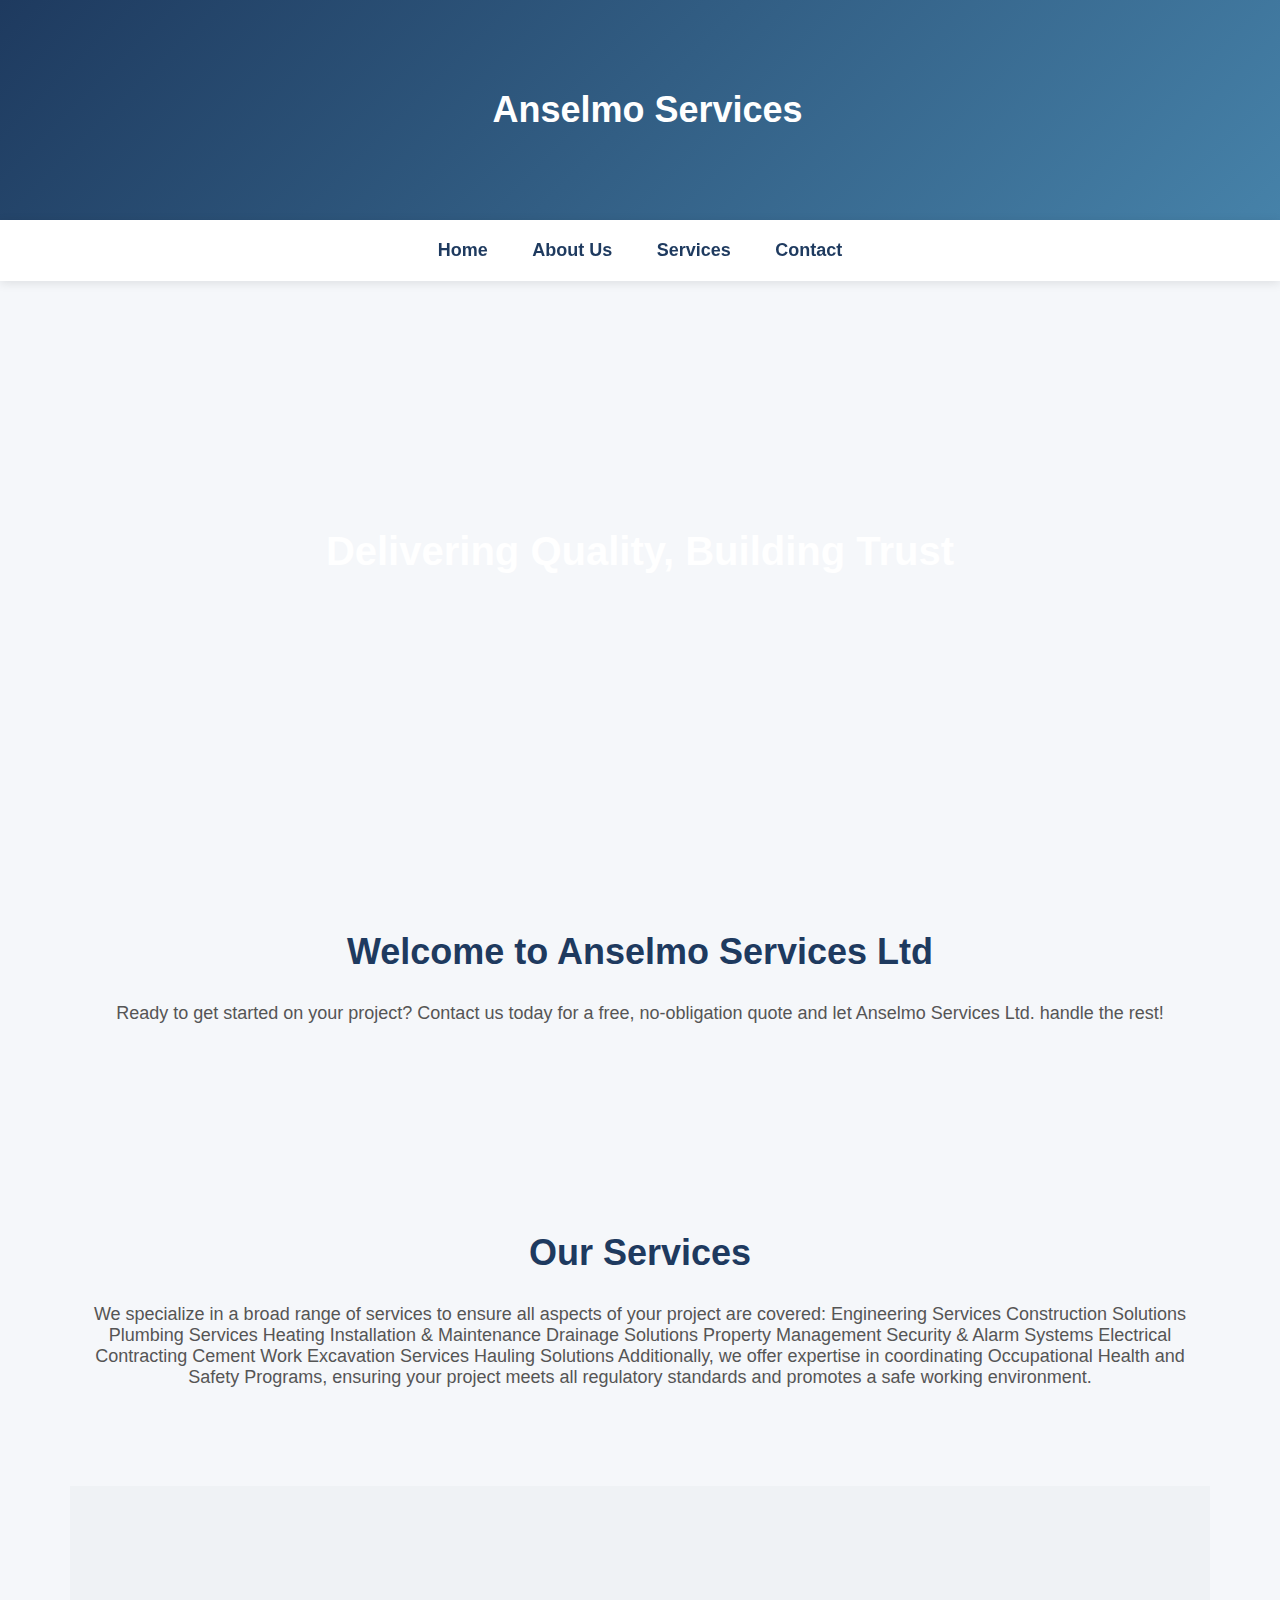
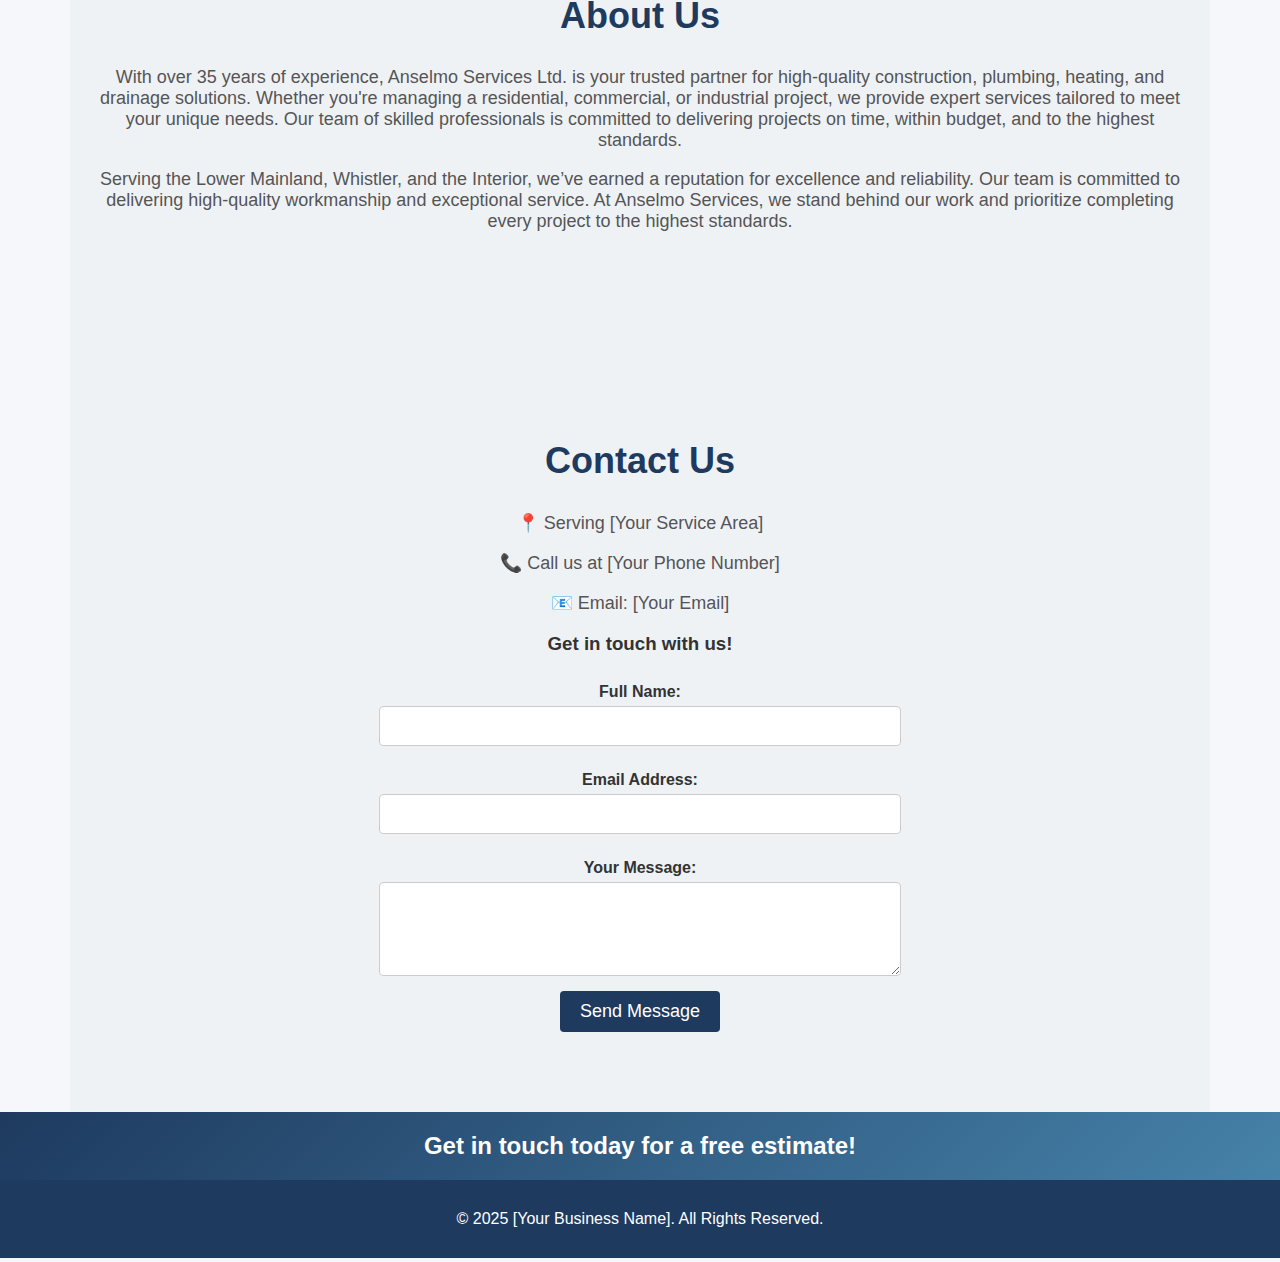
==== index.html @ ec473f7b "Update index.html" ====
<!DOCTYPE html>
<html lang="en">
<head>
    <meta charset="UTF-8">
    <meta name="viewport" content="width=device-width, initial-scale=1.0">
    <meta name="description" content="Reliable and professional plumbing services for homes and businesses. Emergency repairs, drain cleaning, leak detection, and more.">
    <meta name="keywords" content="plumbing, emergency plumbing, drain cleaning, leak detection, water heater repair, pipe replacement">
    <meta name="author" content="Anselmo Services">
    <title>Plumbing Services | [Your Business Name]</title>
    <style>
        html {
            scroll-behavior: smooth;
        }
        body {
            font-family: 'Poppins', sans-serif;
            margin: 0;
            padding: 0;
            background-color: #F5F7FA;
            color: #333;
        }
        header {
            background: linear-gradient(135deg, #1E3A5F, #4682A9);
            color: white;
            padding: 60px 20px;
            text-align: center;
            font-size: 36px;
            font-weight: bold;
            display: flex;
            align-items: center;
            justify-content: center;
            transition: background 0.3s ease;
        }
        header img {
            height: 100px;
            margin-right: 15px;
        }
        nav {
            background: white;
            padding: 20px 0;
            text-align: center;
            position: sticky;
            top: 0;
            width: 100%;
            z-index: 1000;
            box-shadow: 0 2px 10px rgba(0, 0, 0, 0.1);
        }
        nav a {
            color: #1E3A5F;
            text-decoration: none;
            margin: 0 20px;
            font-size: 18px;
            font-weight: bold;
            transition: color 0.3s ease;
        }
        nav a:hover {
            color: #ffcc00;
        }
        .hero {
            background: url('https://github.com/Astechs-web/ASdraft.github.io/blob/main/house.jpg') no-repeat center center/cover;
            height: 500px;
            display: flex;
            align-items: center;
            justify-content: center;
            text-align: center;
            color: white;
            font-size: 40px;
            font-weight: bold;
            padding: 20px;
        }
        .container {
            max-width: 1100px;
            margin: auto;
            padding: 80px 20px;
        }
        section {
            padding: 80px 20px;
            text-align: center;
        }
        .section-alt {
            background: #EFF2F5;
        }
        h2 {
            color: #1E3A5F;
            font-size: 36px;
        }
        p {
            font-size: 18px;
            color: #555;
        }
        .cta {
            background: linear-gradient(135deg, #1E3A5F, #4682A9);
            color: white;
            padding: 20px;
            text-align: center;
            font-size: 24px;
            font-weight: bold;
            cursor: pointer;
            transition: background 0.3s ease;
        }
        .cta:hover {
            background: #1E3A5F;
        }
        footer {
            text-align: center;
            padding: 30px;
            background: #1E3A5F;
            color: white;
            font-size: 16px;
        }
        form {
            display: flex;
            flex-direction: column;
            align-items: center;
            max-width: 500px;
            margin: auto;
        }
        label {
            margin: 10px 0 5px;
            font-weight: bold;
        }
        input, textarea {
            width: 100%;
            padding: 10px;
            margin-bottom: 15px;
            border: 1px solid #ccc;
            border-radius: 4px;
            font-size: 16px;
        }
        button {
            background-color: #1E3A5F;
            color: white;
            padding: 10px 20px;
            border: none;
            border-radius: 4px;
            font-size: 18px;
            cursor: pointer;
            transition: background 0.3s ease;
        }
        button:hover {
            background-color: #4682A9;
        }
    </style>
</head>
<body>
    <header>
        <img src="/Users/raduionescu/WebDev/AselmoServices/Pictures/lion.jpeg" alt="">
        <span>Anselmo Services</span>
    </header>
    <nav>
        <a href="#home">Home</a>
        <a href="#about">About Us</a>
        <a href="#services">Services</a>
        <a href="#contact">Contact</a>
    </nav>
    
    <div class="hero">
        Delivering Quality, Building Trust
    </div>
    
    <section class="container" id="home">
        <h2>Welcome to Anselmo Services Ltd</h2>
        <p>Ready to get started on your project? Contact us today for a free, no-obligation quote and let Anselmo Services Ltd. handle the rest! </p>
    </section>
    
    <section class="container" id="services">
        <h2>Our Services</h2>
        <p>We specialize in a broad range of services to ensure all aspects of your project are covered:
            Engineering Services
            Construction Solutions
            Plumbing Services
            Heating Installation & Maintenance
            Drainage Solutions
            Property Management
            Security & Alarm Systems
            Electrical Contracting
            Cement Work
            Excavation Services
            Hauling Solutions
            Additionally, we offer expertise in coordinating Occupational Health and Safety Programs, ensuring your project meets all regulatory standards and promotes a safe working environment.</p>
    </section>

    <section class="container section-alt" id="about">
        <h2>About Us</h2>
        <p>With over 35 years of experience, Anselmo Services Ltd. is your trusted partner for high-quality construction, plumbing, heating, and drainage solutions. Whether you're managing a residential, commercial, or industrial project, we provide expert services tailored to meet your unique needs. Our team of skilled professionals is committed to delivering projects on time, within budget, and to the highest standards.</p> 
        <p>Serving the Lower Mainland, Whistler, and the Interior, we’ve earned a reputation for excellence and reliability. Our team is committed to delivering high-quality workmanship and exceptional service. At Anselmo Services, we stand behind our work and prioritize completing every project to the highest standards.</p>
    </section>
    
    <section class="container section-alt" id="contact">
        <h2>Contact Us</h2>
        <p>📍 Serving [Your Service Area]</p>
        <p>📞 Call us at [Your Phone Number]</p>
        <p>📧 Email: [Your Email]</p>
        
        <h3>Get in touch with us!</h3>
        <form action="mailto:your-email@example.com" method="post" enctype="text/plain">
            <label for="name">Full Name:</label>
            <input type="text" id="name" name="name" required>
            
            <label for="email">Email Address:</label>
            <input type="email" id="email" name="email" required>
            
            <label for="message">Your Message:</label>
            <textarea id="message" name="message" rows="4" required></textarea>
            
            <button type="submit">Send Message</button>
        </form>
    </section>
    
    <div class="cta">
        Get in touch today for a free estimate!
    </div>
    
    <footer>
        &copy; 2025 [Your Business Name]. All Rights Reserved.
    </footer>
</body>
</html>
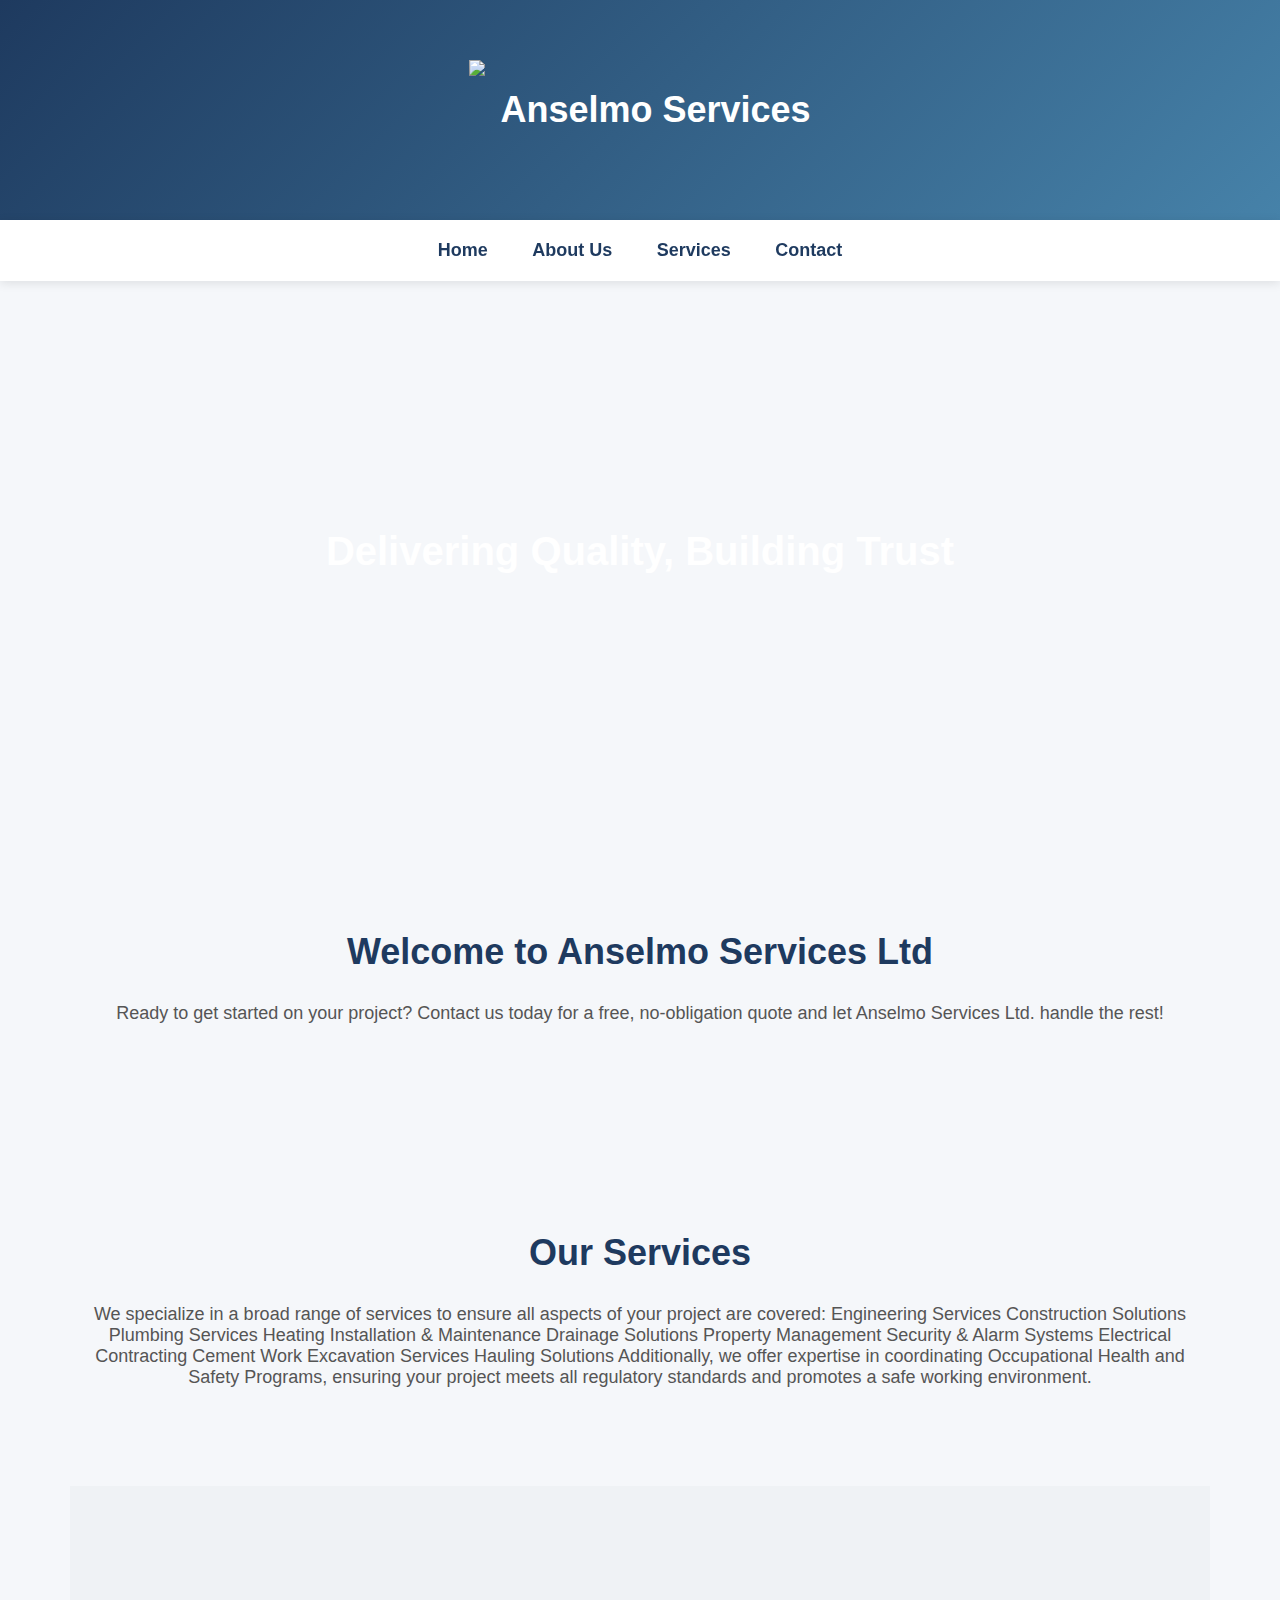
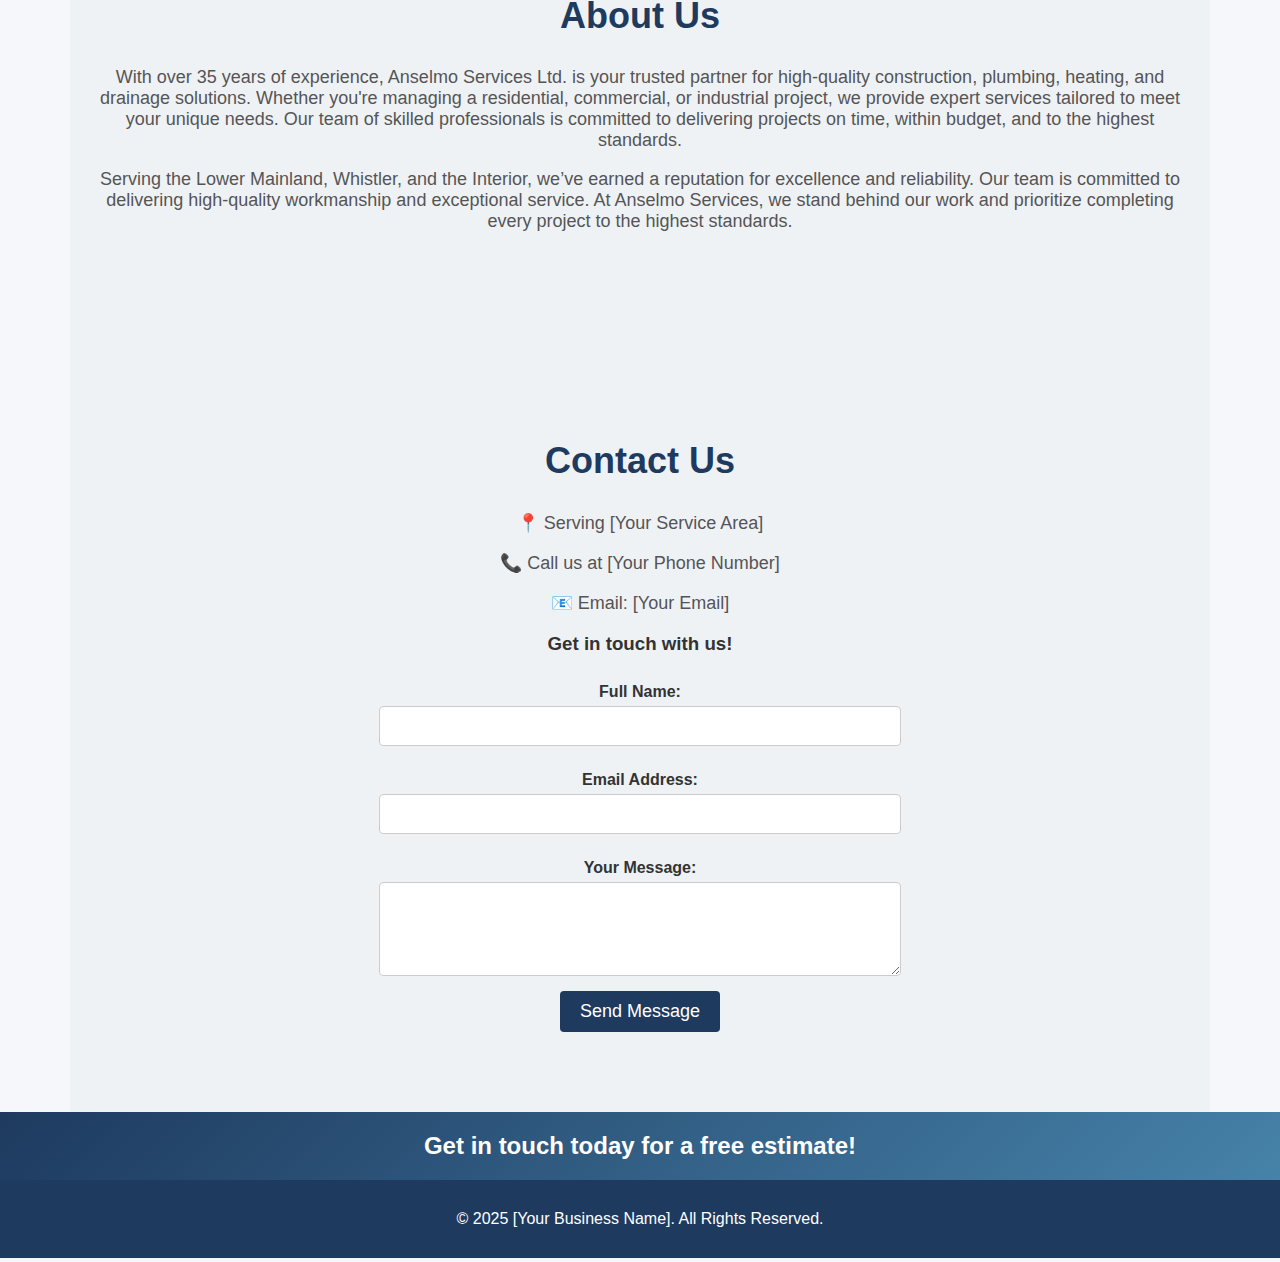
==== commit 6a91c4d6: "Update index.html" ====
--- a/index.html
+++ b/index.html
@@ -6,7 +6,7 @@
     <meta name="description" content="Reliable and professional plumbing services for homes and businesses. Emergency repairs, drain cleaning, leak detection, and more.">
     <meta name="keywords" content="plumbing, emergency plumbing, drain cleaning, leak detection, water heater repair, pipe replacement">
     <meta name="author" content="Anselmo Services">
-    <title>Plumbing Services | [Your Business Name]</title>
+    <title>Anselmo Services</title>
     <style>
         html {
             scroll-behavior: smooth;
@@ -56,7 +56,7 @@
             color: #ffcc00;
         }
         .hero {
-            background: url('https://github.com/Astechs-web/ASdraft.github.io/blob/main/house.jpg') no-repeat center center/cover;
+            background: url('https://github.com/Astechs-web/ASdraft.github.io/blob/main/house.jpg?raw=true') no-repeat center center/cover;
             height: 500px;
             display: flex;
             align-items: center;
@@ -143,7 +143,7 @@
 </head>
 <body>
     <header>
-        <img src="/Users/raduionescu/WebDev/AselmoServices/Pictures/lion.jpeg" alt="">
+        <img src="https://github.com/Astechs-web/ASdraft.github.io/blob/main/lion.jpeg?raw=true alt="">
         <span>Anselmo Services</span>
     </header>
     <nav>
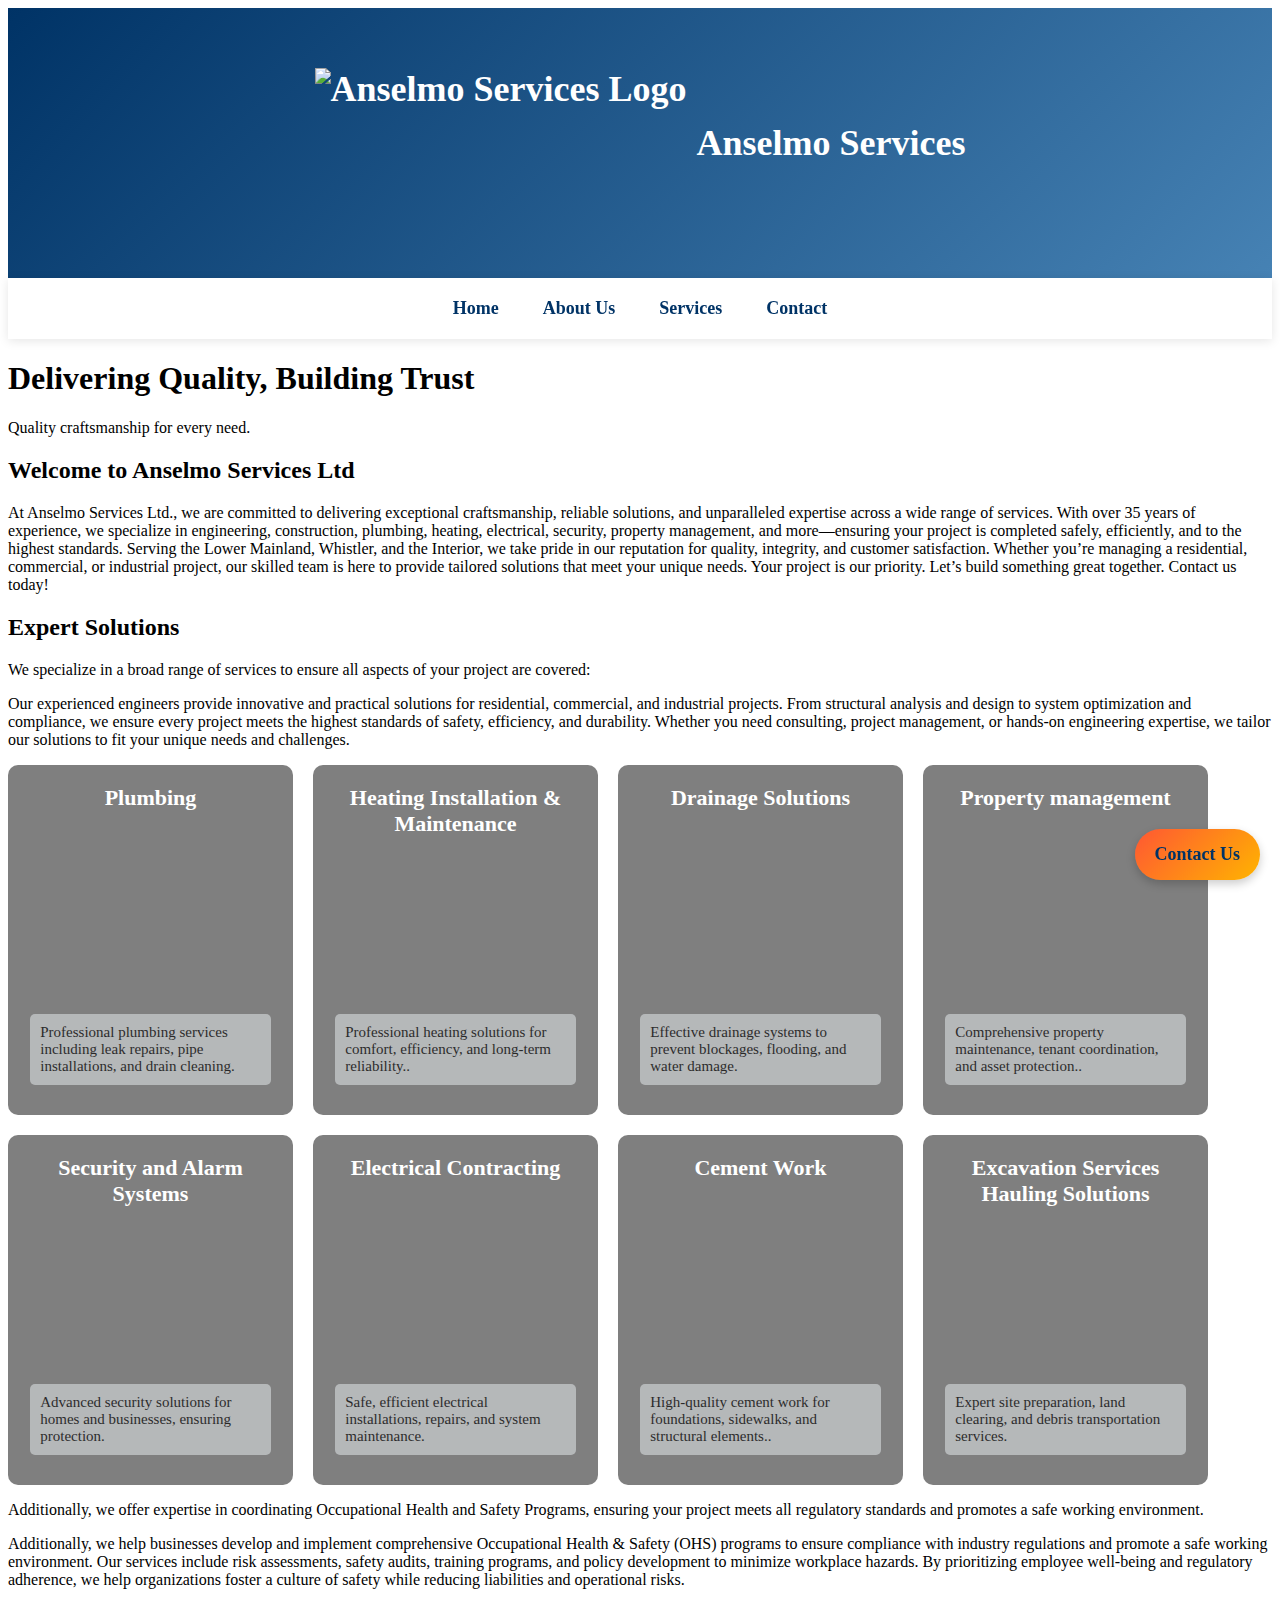
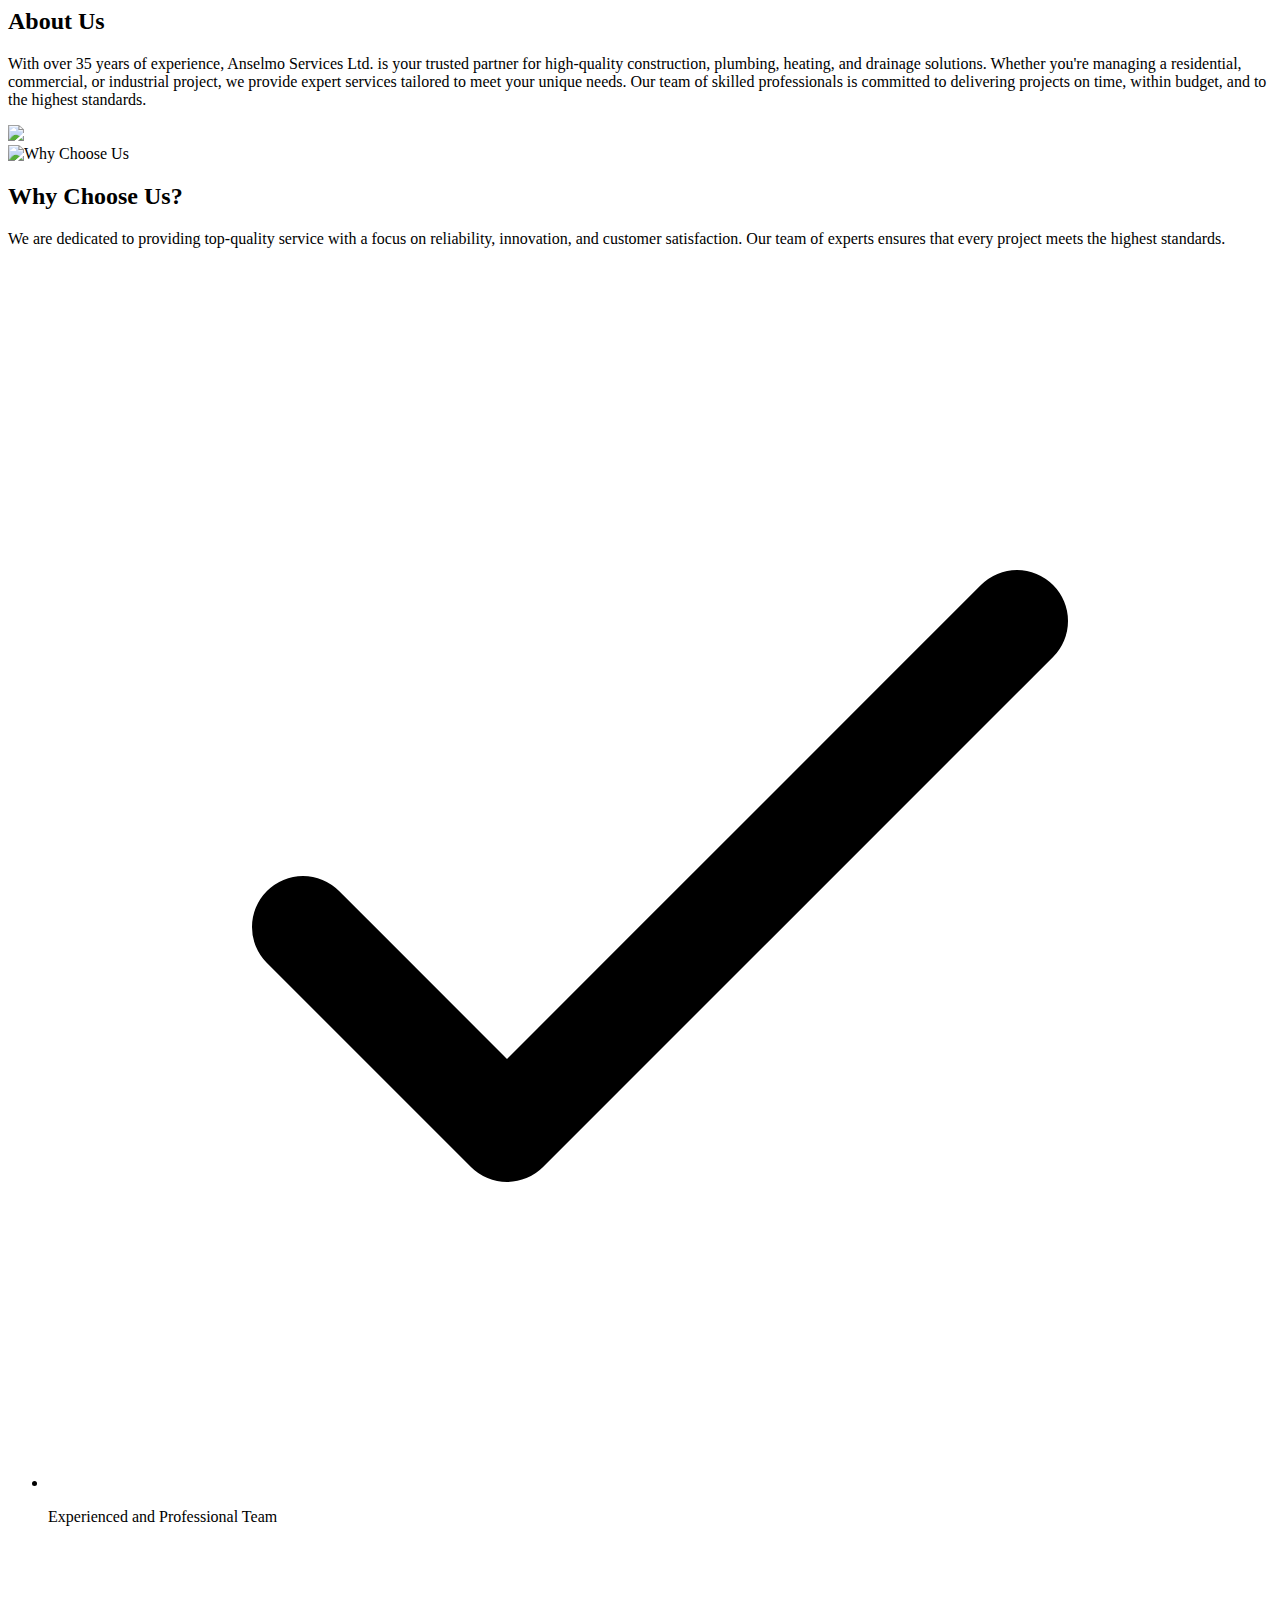
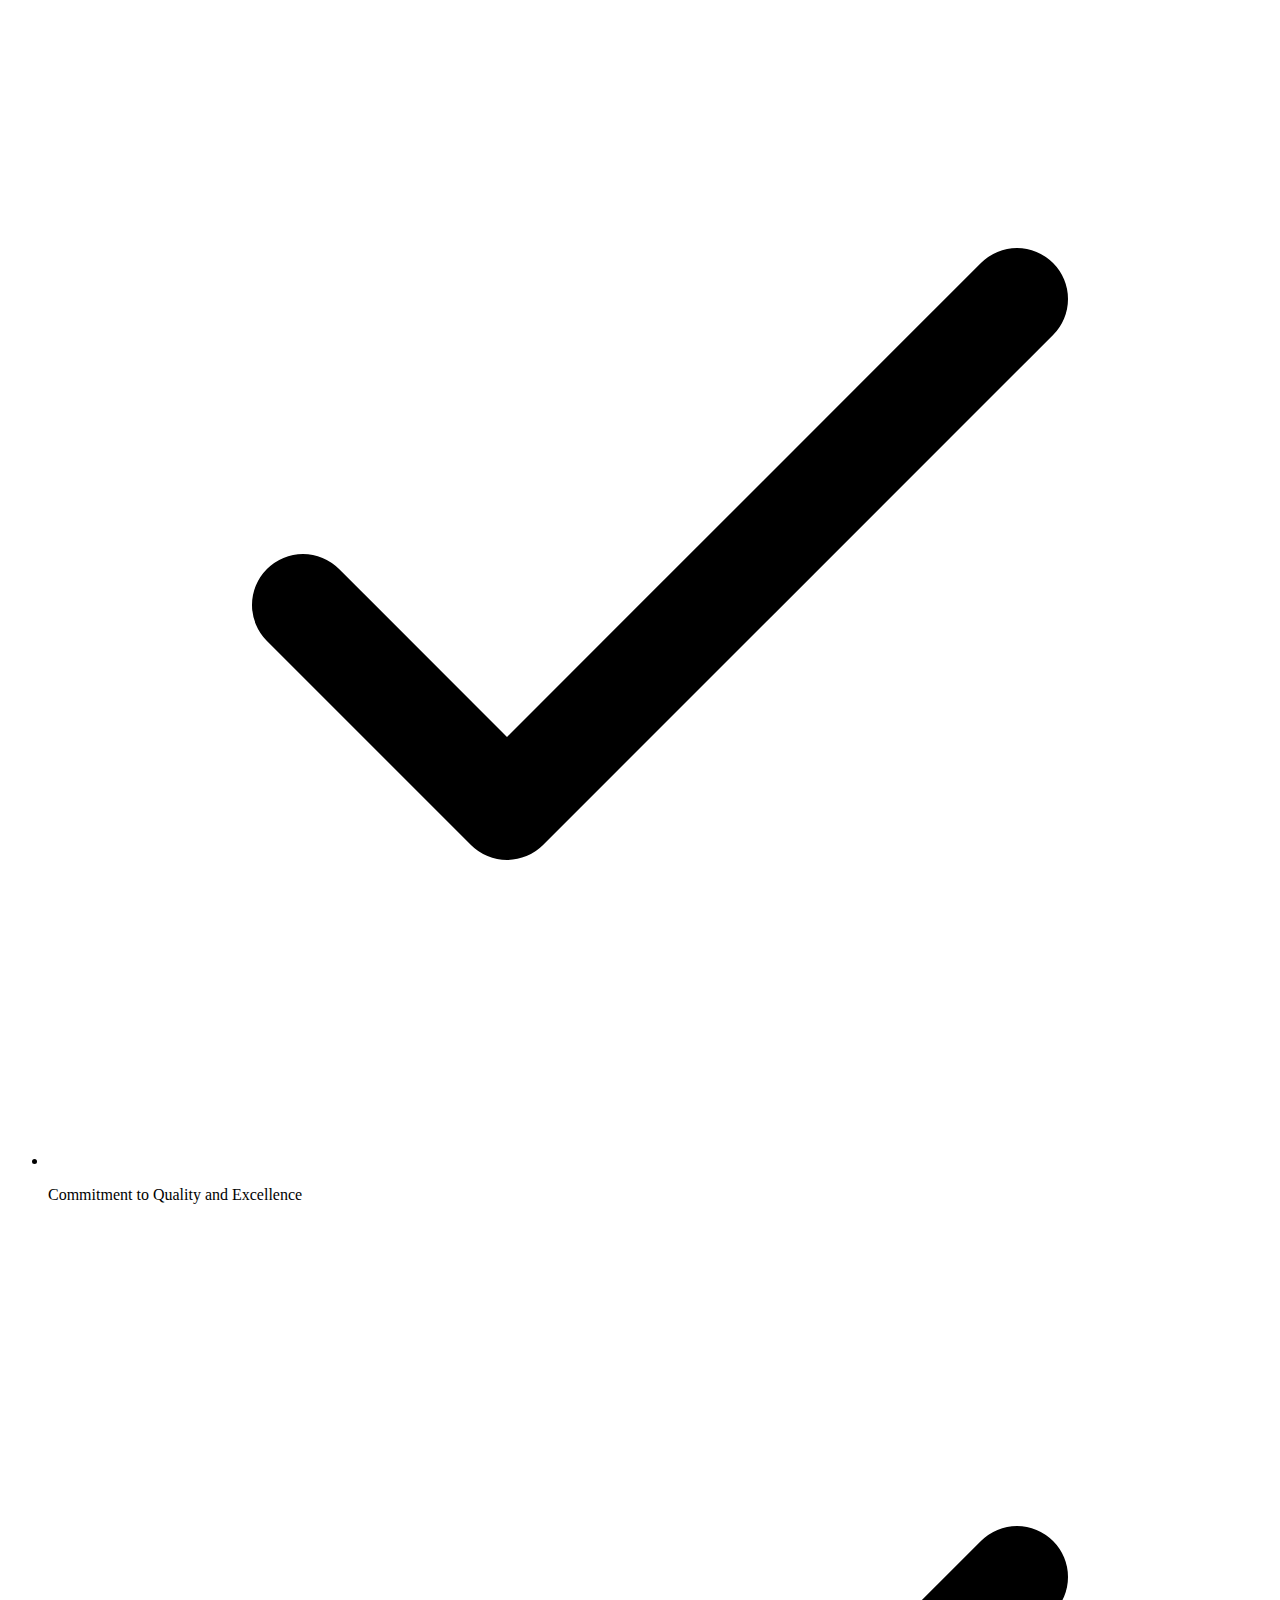
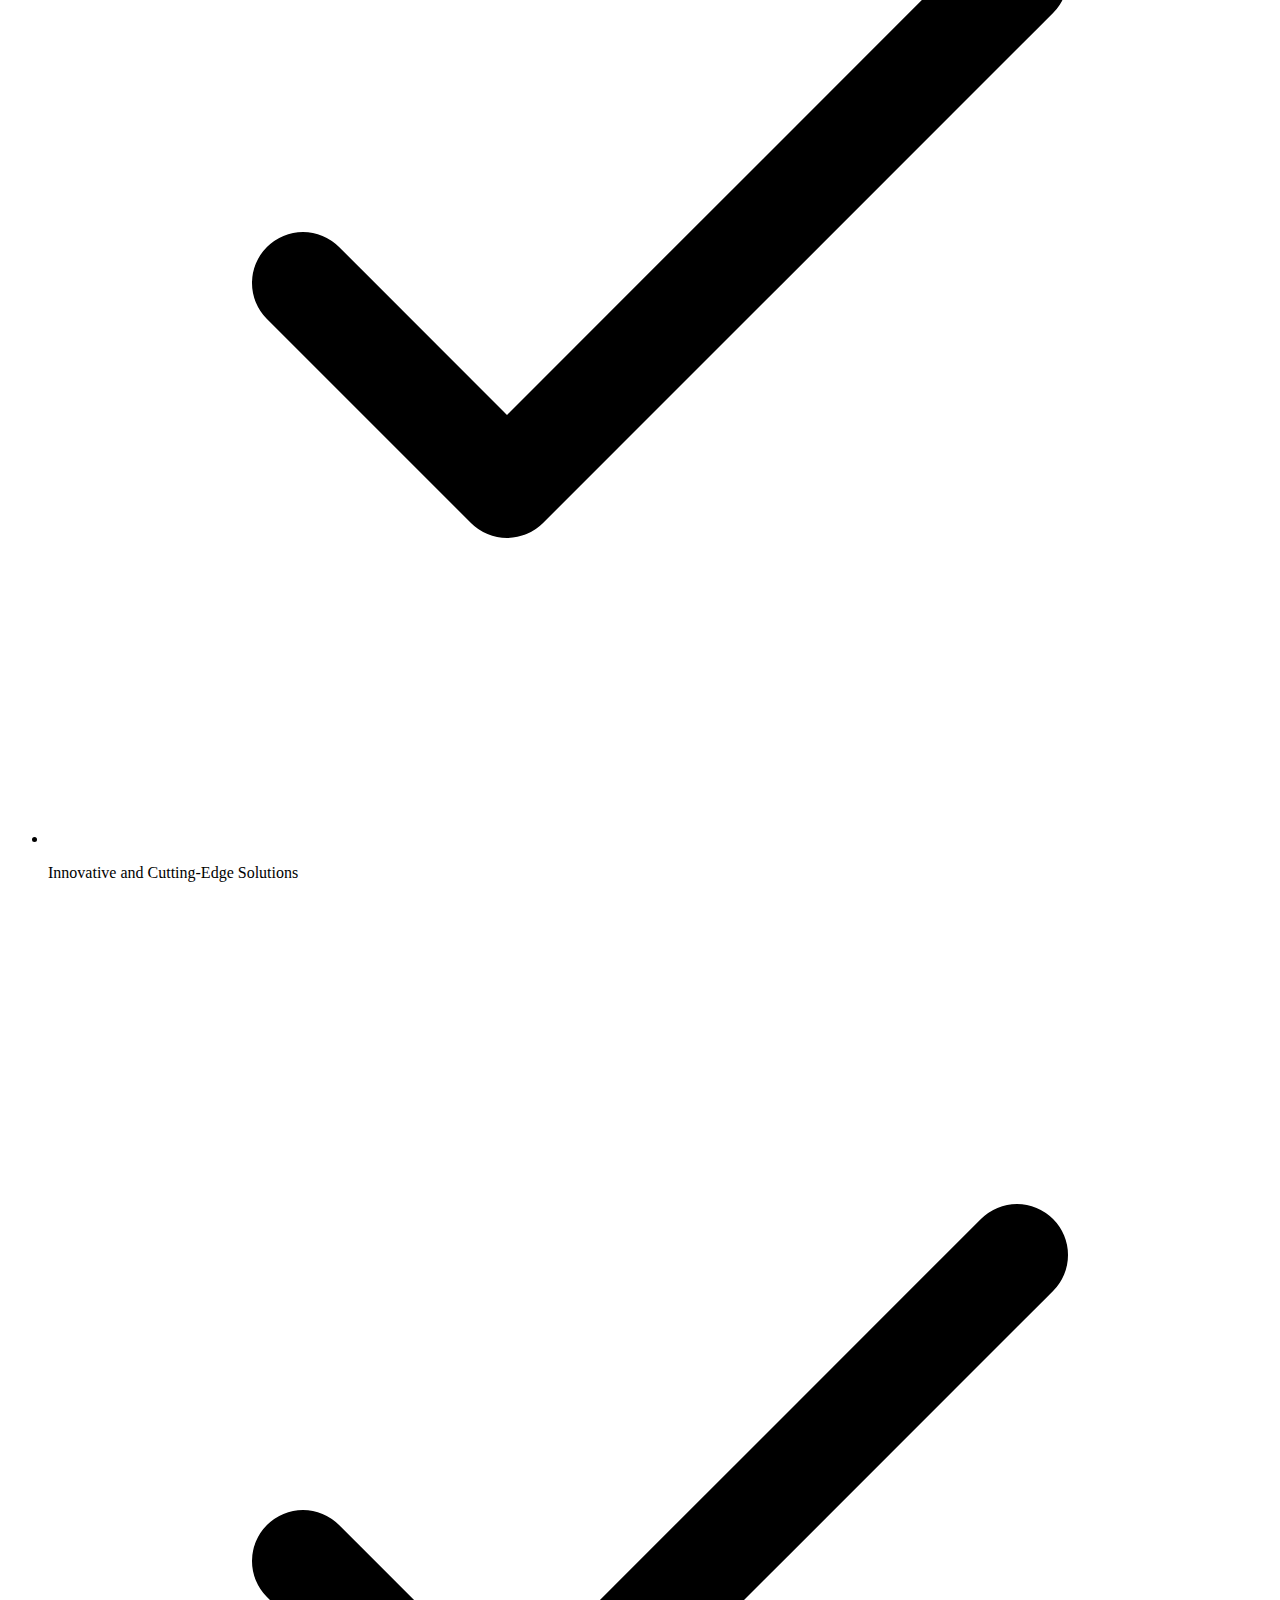
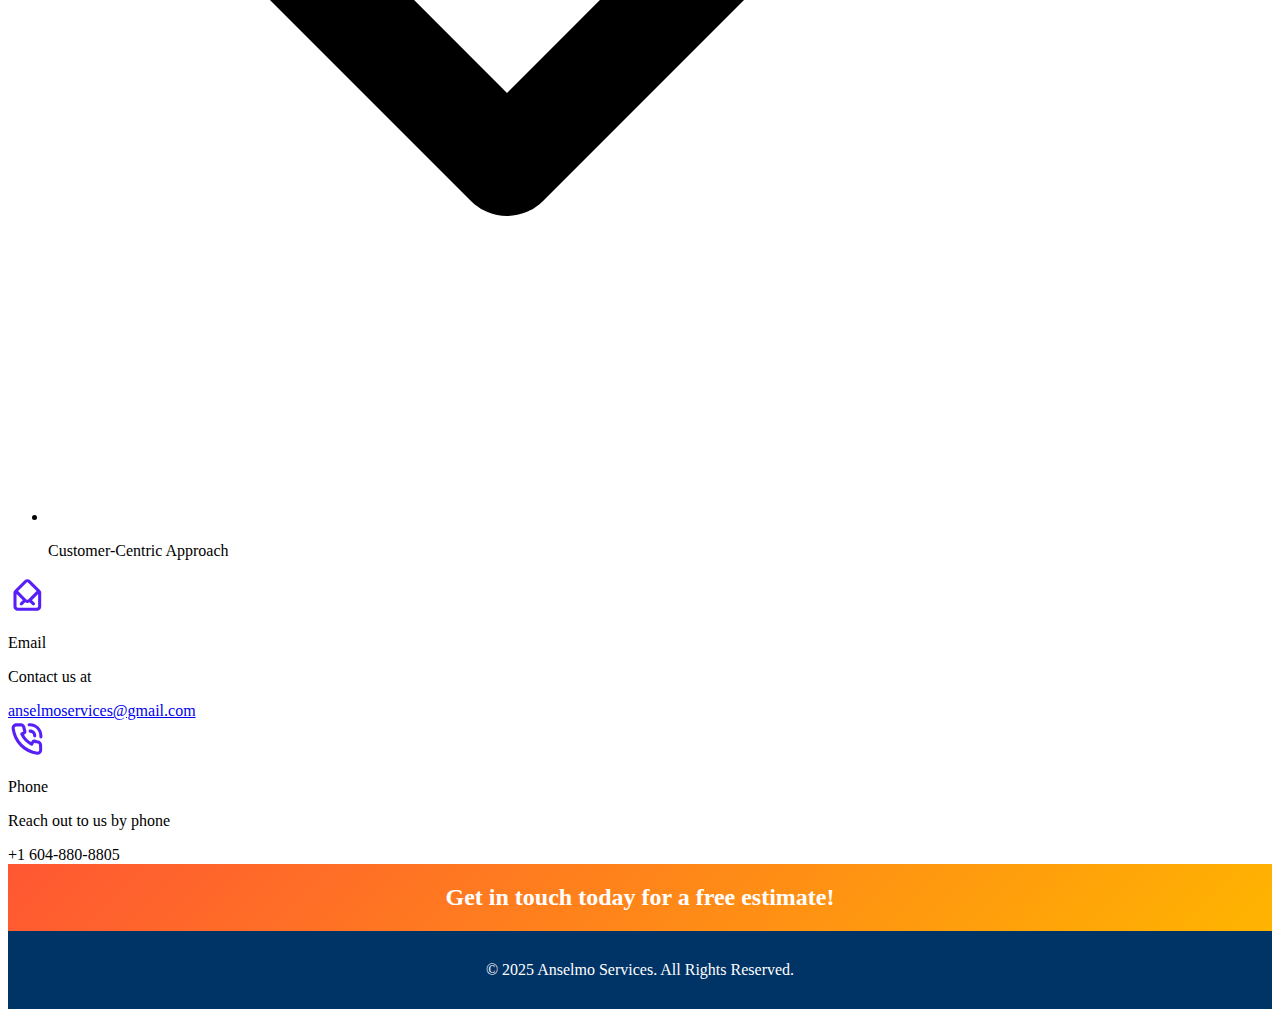
==== commit f97886aa: "Add files via upload" ====
--- a/index.html
+++ b/index.html
@@ -3,215 +3,256 @@
 <head>
     <meta charset="UTF-8">
     <meta name="viewport" content="width=device-width, initial-scale=1.0">
-    <meta name="description" content="Reliable and professional plumbing services for homes and businesses. Emergency repairs, drain cleaning, leak detection, and more.">
-    <meta name="keywords" content="plumbing, emergency plumbing, drain cleaning, leak detection, water heater repair, pipe replacement">
-    <meta name="author" content="Anselmo Services">
-    <title>Anselmo Services</title>
-    <style>
-        html {
-            scroll-behavior: smooth;
-        }
-        body {
-            font-family: 'Poppins', sans-serif;
-            margin: 0;
-            padding: 0;
-            background-color: #F5F7FA;
-            color: #333;
-        }
-        header {
-            background: linear-gradient(135deg, #1E3A5F, #4682A9);
-            color: white;
-            padding: 60px 20px;
-            text-align: center;
-            font-size: 36px;
-            font-weight: bold;
-            display: flex;
-            align-items: center;
-            justify-content: center;
-            transition: background 0.3s ease;
-        }
-        header img {
-            height: 100px;
-            margin-right: 15px;
-        }
-        nav {
-            background: white;
-            padding: 20px 0;
-            text-align: center;
-            position: sticky;
-            top: 0;
-            width: 100%;
-            z-index: 1000;
-            box-shadow: 0 2px 10px rgba(0, 0, 0, 0.1);
-        }
-        nav a {
-            color: #1E3A5F;
-            text-decoration: none;
-            margin: 0 20px;
-            font-size: 18px;
-            font-weight: bold;
-            transition: color 0.3s ease;
-        }
-        nav a:hover {
-            color: #ffcc00;
-        }
-        .hero {
-            background: url('https://github.com/Astechs-web/ASdraft.github.io/blob/main/house.jpg?raw=true') no-repeat center center/cover;
-            height: 500px;
-            display: flex;
-            align-items: center;
-            justify-content: center;
-            text-align: center;
-            color: white;
-            font-size: 40px;
-            font-weight: bold;
-            padding: 20px;
-        }
-        .container {
-            max-width: 1100px;
-            margin: auto;
-            padding: 80px 20px;
-        }
-        section {
-            padding: 80px 20px;
-            text-align: center;
-        }
-        .section-alt {
-            background: #EFF2F5;
-        }
-        h2 {
-            color: #1E3A5F;
-            font-size: 36px;
-        }
-        p {
-            font-size: 18px;
-            color: #555;
-        }
-        .cta {
-            background: linear-gradient(135deg, #1E3A5F, #4682A9);
-            color: white;
-            padding: 20px;
-            text-align: center;
-            font-size: 24px;
-            font-weight: bold;
-            cursor: pointer;
-            transition: background 0.3s ease;
-        }
-        .cta:hover {
-            background: #1E3A5F;
-        }
-        footer {
-            text-align: center;
-            padding: 30px;
-            background: #1E3A5F;
-            color: white;
-            font-size: 16px;
-        }
-        form {
-            display: flex;
-            flex-direction: column;
-            align-items: center;
-            max-width: 500px;
-            margin: auto;
-        }
-        label {
-            margin: 10px 0 5px;
-            font-weight: bold;
-        }
-        input, textarea {
-            width: 100%;
-            padding: 10px;
-            margin-bottom: 15px;
-            border: 1px solid #ccc;
-            border-radius: 4px;
-            font-size: 16px;
-        }
-        button {
-            background-color: #1E3A5F;
-            color: white;
-            padding: 10px 20px;
-            border: none;
-            border-radius: 4px;
-            font-size: 18px;
-            cursor: pointer;
-            transition: background 0.3s ease;
-        }
-        button:hover {
-            background-color: #4682A9;
-        }
-    </style>
+    <meta name="description" content="Anselmo Services Ltd offers professional plumbing, heating, electrical, and construction services in the Lower Mainland, Whistler, and the Interior.">
+    <meta name="keywords" content="plumbing, heating, electrical, construction, Anselmo Services, property management, drainage solutions">
+    <title>Plumbing Services | Anselmo Services</title>
+    <link href="https://fonts.googleapis.com/css2?family=Roboto:wght@400;700&display=swap" rel="stylesheet">
+    <link href="https://unpkg.com/tailwindcss@^2.0/dist/tailwind.min.css" rel="stylesheet">
+    <link href="https://cdn.jsdelivr.net/gh/Loopple/loopple-public-assets@main/motion-tailwind/motion-tailwind.css" rel="stylesheet">
+    <link rel="stylesheet" href="style.css">
 </head>
-<body>
+<body class="font-roboto" >
     <header>
-        <img src="https://github.com/Astechs-web/ASdraft.github.io/blob/main/lion.jpeg?raw=true alt="">
+        <img  src="/Users/raduionescu/WebDev/AselmoServices/Code/Anselmo_Services_Ltd-removebg-preview.png" alt="Anselmo Services Logo">
         <span>Anselmo Services</span>
     </header>
-    <nav>
+    
+    <div class="hamburger" id="hamburger" onclick="toggleMenu()">
+        <div class="bar"></div>
+        <div class="bar"></div>
+        <div class="bar"></div>
+    </div>
+    
+    <nav id="nav">
         <a href="#home">Home</a>
         <a href="#about">About Us</a>
         <a href="#services">Services</a>
         <a href="#contact">Contact</a>
     </nav>
     
-    <div class="hero">
-        Delivering Quality, Building Trust
+    <section class="hero h-screen flex  items-center justify-center text-center text-white">
+        <div class="bg-grey  p-4 rounded">
+            <h1 class="text-4xl md:text-6xl font-bold mb-4 ">Delivering Quality, Building Trust</h1>
+            <p class="text-lg md:text-2xl mb-8">Quality craftsmanship for every need.</p>
+            <!--<a class="bg-blue-700 hover:bg-blue-950 text-white font-bold py-2 px-4 rounded-xl" onclick="openPopup()">Get a Quote</a>-->
+        </div>
+    </section>
+
+    <!-- <div class="hero">Delivering Quality, Building Trust</div>-->
+    
+    <section class=" py-16  bg-gray-100" id="home">
+        <div class="container mx-auto text-center">
+        <h2 class="text-4xl font-extrabold mb-5 text-blue-800"> Welcome to Anselmo Services Ltd</h2>
+        <meta property="og:title" content="Welcome to Anselmo Services Ltd">
+        <p class="text-lg text-gray-600 mb-6 leading-relaxed">At Anselmo Services Ltd., we are committed to delivering exceptional craftsmanship, reliable solutions, and unparalleled expertise across a wide range of services. With over 35 years of experience, we specialize in engineering, construction, plumbing, heating, electrical, security, property management, and more—ensuring your project is completed safely, efficiently, and to the highest standards.
+
+            Serving the Lower Mainland, Whistler, and the Interior, we take pride in our reputation for quality, integrity, and customer satisfaction. Whether you’re managing a residential, commercial, or industrial project, our skilled team is here to provide tailored solutions that meet your unique needs.
+            
+            Your project is our priority. Let’s build something great together. Contact us today! </p>
+        </div>
+    </section>
+     
+    <section class =" py-16" id="services">
+        <div class="container mx-auto text-center">
+            <h2 class="text-4xl font-extrabold mb-5 text-blue-800">Expert Solutions</h2>
+            <p class="text-lg text-gray-600 mb-6 leading-relaxed">We specialize in a broad range of services to ensure all aspects of your project are covered:</p>
+            <p class="text-lg text-gray-600 mb-6 leading-relaxed"> Our experienced engineers provide innovative and practical solutions for residential, commercial, and industrial projects. From structural analysis and design to system optimization and compliance, we ensure every project meets the highest standards of safety, efficiency, and durability. Whether you need consulting, project management, or hands-on engineering expertise, we tailor our solutions to fit your unique needs and challenges. </p>
+            <meta property="og:description" content="Explore our wide range of services including plumbing, heating, electrical, and more.">
+            <div class="cardcontainer mx-auto text-center" >
+
+                <div class="card" style="background-image: url('https://t3.ftcdn.net/jpg/00/27/61/68/360_F_27616800_mP42aLqY152iln3kHDTiAvlMrDoYU606.jpg');">
+                    <span >Plumbing</span>
+                    <p class="text-lg text-gray-600 mb-6 leading-relaxed">Professional plumbing services including leak repairs, pipe installations, and drain cleaning.</p>
+                </div>
+                <div class="card" style="background-image: url('https://lirp.cdn-website.com/bcf2bebd/dms3rep/multi/opt/Viessmann_Boiler-640w.jpg');">
+                    <span>Heating Installation & Maintenance</span>
+                    <p class="text-lg text-gray-600 mb-6 leading-relaxed">Professional heating solutions for comfort, efficiency, and long-term reliability..</p>
+                </div>
+                <div class="card" style="background-image: url('/Users/raduionescu/WebDev/AselmoServices/Code/draineg soltio.webp');">
+                    <span> Drainage Solutions</span>
+                    <p class="text-lg text-gray-600 mb-6 leading-relaxed">Effective drainage systems to prevent blockages, flooding, and water damage.</p>
+                </div>
+                <div class="card" style="background-image: url('/Users/raduionescu/WebDev/AselmoServices/Code/property managemt .webp');">
+                    <span>Property management</span>
+                    <p class="text-lg text-gray-600 mb-6 leading-relaxed">Comprehensive property maintenance, tenant coordination, and asset protection..</p>
+                </div>
+                <div class="card" style="background-image: url('/Users/raduionescu/WebDev/AselmoServices/Code/secuirty.webp');">
+                    <span>Security and Alarm Systems</span>
+                    <p class="text-lg text-gray-600 mb-6 leading-relaxed">Advanced security solutions for homes and businesses, ensuring protection.</p>
+                </div>
+                <div class="card" style="background-image: url('https://esub.com/wp-content/uploads/2020/06/shutterstock_1469712527-e1593014532674.jpg');">
+                    <span>Electrical Contracting </span>
+                    <p class="text-lg text-gray-600 mb-6 leading-relaxed">Safe, efficient electrical installations, repairs, and system maintenance.</p>
+                </div>
+                <div class="card" style="background-image: url('/Users/raduionescu/WebDev/AselmoServices/Code/cement work.webp');">
+                    <span>Cement Work</span>
+                    <p class="text-lg text-gray-600 mb-6 leading-relaxed">High-quality cement work for foundations, sidewalks, and structural elements..</p>
+                </div>
+                <div class="card" style="background-image: url('/Users/raduionescu/WebDev/AselmoServices/Code/smallexcavating .webp');">
+                    <span>Excavation Services Hauling Solutions </span>
+                <p class="text-lg text-gray-600 mb-6 leading-relaxed">Expert site preparation, land clearing, and debris transportation services.</p>
+                </div>
+            </div>
+            <p class="text-lg text-gray-600 mb-6 leading-relaxed">Additionally, we offer expertise in coordinating Occupational Health and Safety Programs, ensuring your project meets all regulatory standards and promotes a safe working environment.</p>
+            <p class="text-lg text-gray-600 mb-6 leading-relaxed">Additionally, we help businesses develop and implement comprehensive Occupational Health & Safety (OHS) programs to ensure compliance with industry regulations and promote a safe working environment. Our services include risk assessments, safety audits, training programs, and policy development to minimize workplace hazards. By prioritizing employee well-being and regulatory adherence, we help organizations foster a culture of safety while reducing liabilities and operational risks.</p>
+        </div>
+        </section>
+    
+    
+    <section id="about" class="py-16 bg-gray-100">
+        <div class="container mx-auto flex flex-col md:flex-row items-center">
+            <div class="md:w-1/2 p-4">
+                <h2 class="text-4xl font-extrabold mb-5 text-blue-800">About Us</h2>
+                <p class="text-lg text-gray-600 mb-4 leading-relaxed">With over 35 years of experience, Anselmo Services Ltd. is your trusted partner for high-quality construction, plumbing, heating, and drainage solutions. Whether you're managing a residential, commercial, or industrial project, we provide expert services tailored to meet your unique needs. Our team of skilled professionals is committed to delivering projects on time, within budget, and to the highest standards.</p> 
+            </div>
+            <div class="md:w-1/2 p-4">
+                <img src="/Users/raduionescu/WebDev/AselmoServices/Code/Ourteam.jpg" class="w-auto h-auto rounded shadow">
+                </div>
+    </section>
+
+<!-- ============================================ -->
+<!--                 Why Choose Us                -->
+<!-- ============================================ -->          
+
+<!-- ============================================ -->
+<!--                 Why Choose Us                -->
+<!-- ============================================ -->
+
+    <section class="max-w-6xl mx-auto py-16 px-6">
+        <div class=" grid grid-cols-1 md:grid-cols-2 gap-12 items-center">
+            <!-- Left: Image -->
+            <div class="relative">
+                <img src="/Users/raduionescu/WebDev/AselmoServices/Code/property managemt .webp" alt="Why Choose Us" class="rounded-xl shadow-xl w-full">
+                <div class="absolute inset-0 bg-opacity-10 rounded-xl"></div>
+            </div>
+            
+            <!-- Right: Content -->
+            <div class="text-gray-800">
+                <h2 class="text-4xl font-extrabold mb-5 text-blue-800">Why Choose Us?</h2>
+                <p class="text-lg text-gray-600 mb-6 leading-relaxed">
+                    We are dedicated to providing top-quality service with a focus on reliability, innovation, and customer satisfaction. Our team of experts ensures that every project meets the highest standards.
+                </p>
+                
+                <ul class="space-y-5">
+                    <li class="flex items-center">
+                        <span class="text-white bg-blue-500 rounded-full p-2 mr-4">
+                            <svg class="w-6 h-6" fill="none" stroke="currentColor" stroke-width="2" viewBox="0 0 24 24">
+                                <path stroke-linecap="round" stroke-linejoin="round" d="M5 13l4 4L19 7"></path>
+                            </svg>
+                        </span>
+                        <p class="text-lg">Experienced and Professional Team</p>
+                    </li>
+                    <li class="flex items-center">
+                        <span class="text-white bg-blue-500 rounded-full p-2 mr-4">
+                            <svg class="w-6 h-6" fill="none" stroke="currentColor" stroke-width="2" viewBox="0 0 24 24">
+                                <path stroke-linecap="round" stroke-linejoin="round" d="M5 13l4 4L19 7"></path>
+                            </svg>
+                        </span>
+                        <p class="text-lg">Commitment to Quality and Excellence</p>
+                    </li>
+                    <li class="flex items-center">
+                        <span class="text-white bg-blue-500 rounded-full p-2 mr-4">
+                            <svg class="w-6 h-6" fill="none" stroke="currentColor" stroke-width="2" viewBox="0 0 24 24">
+                                <path stroke-linecap="round" stroke-linejoin="round" d="M5 13l4 4L19 7"></path>
+                            </svg>
+                        </span>
+                        <p class="text-lg">Innovative and Cutting-Edge Solutions</p>
+                    </li>
+                    <li class="flex items-center">
+                        <span class="text-white bg-blue-500 rounded-full p-2 mr-4">
+                            <svg class="w-6 h-6" fill="none" stroke="currentColor" stroke-width="2" viewBox="0 0 24 24">
+                                <path stroke-linecap="round" stroke-linejoin="round" d="M5 13l4 4L19 7"></path>
+                            </svg>
+                        </span>
+                        <p class="text-lg">Customer-Centric Approach</p>
+                    </li>
+                </ul>
+            </div>
+        </div>
+    </section>
+    
+    <section id="contact" class="py-16 bg-gray-100">  
+                <div class="w-full draggable">
+                    <div class="container flex flex-col items-center mx-auto ">
+                        <div class="grid w-full grid-cols-1 gap-5 md:grid-cols-2 lg:grid-cols-2">
+                            <div class="flex flex-col items-center gap-3 px-8 py-10 bg-white rounded-3xl shadow-main">
+                            <span>
+                                <svg xmlns="http://www.w3.org/2000/svg" width="38" height="38" viewBox="0 0 38 38" fill="none">
+                                <path d="M31.9904 13.965L22.4166 4.40166C21.6057 3.60976 20.5294 3.16817 19.4104 3.16817C18.2914 3.16817 17.2151 3.60976 16.4041 4.40166L6.8304 13.9017C6.40502 14.283 6.0629 14.7524 5.82645 15.279C5.58999 15.8056 5.46454 16.3776 5.45831 16.9575V30.5425C5.47456 31.6946 5.93476 32.793 6.73808 33.5973C7.5414 34.4016 8.62236 34.846 9.74415 34.8333H28.9225C30.0443 34.846 31.1252 34.4016 31.9285 33.5973C32.7319 32.793 33.1921 31.6946 33.2083 30.5425V16.9575C33.2071 16.4009 33.0989 15.85 32.8899 15.3365C32.6809 14.823 32.3752 14.3569 31.9904 13.965ZM18.47 6.68166C18.7058 6.46025 19.0138 6.33747 19.3333 6.33747C19.6528 6.33747 19.9608 6.46025 20.1966 6.68166L28.5833 15.0417L20.1504 23.4017C19.9146 23.6231 19.6066 23.7459 19.2871 23.7459C18.9675 23.7459 18.6596 23.6231 18.4237 23.4017L10.0833 15.0417L18.47 6.68166ZM30.125 30.5425C30.1052 30.8533 29.9688 31.144 29.7445 31.3537C29.5203 31.5633 29.2256 31.6755 28.9225 31.6667H9.74415C9.44102 31.6755 9.14636 31.5633 8.9221 31.3537C8.69785 31.144 8.56147 30.8533 8.54165 30.5425V17.9708L14.7854 24.1458L12.2262 26.6792C11.9391 26.9758 11.7779 27.3771 11.7779 27.7954C11.7779 28.2137 11.9391 28.615 12.2262 28.9117C12.3695 29.066 12.5417 29.1891 12.7324 29.2734C12.9232 29.3578 13.1286 29.4017 13.3362 29.4025C13.7332 29.4009 14.1142 29.2421 14.4 28.9592L17.1287 26.2675C17.8065 26.6928 18.5853 26.9179 19.3796 26.9179C20.1738 26.9179 20.9527 26.6928 21.6304 26.2675L24.3591 28.9592C24.6449 29.2421 25.026 29.4009 25.4229 29.4025C25.6306 29.4017 25.8359 29.3578 26.0267 29.2734C26.2174 29.1891 26.3896 29.066 26.5329 28.9117C26.82 28.615 26.9812 28.2137 26.9812 27.7954C26.9812 27.3771 26.82 26.9758 26.5329 26.6792L23.9583 24.1458L30.125 17.9708V30.5425Z" fill="#581ff8"/>
+                                </svg>
+                            </span>
+                            <p class="text-2xl font-extrabold text-dark-grey-900">Email</p>
+                            <p class="text-base leading-7 text-dark-grey-600">Contact us at</p>
+                            <a class="text-lg font-bold text-blue-600" href = "mailto: anselmoservices@gmail.com">anselmoservices@gmail.com</a>
+                            </div>
+                            <div class="flex flex-col items-center gap-3 px-8 py-10 bg-white rounded-3xl shadow-main">
+                            <span>
+                                <svg xmlns="http://www.w3.org/2000/svg" width="38" height="38" viewBox="0 0 38 38" fill="none">
+                                <path d="M30.4237 20.5833C30.0846 20.5833 29.73 20.4725 29.3908 20.3933C28.7045 20.2357 28.0297 20.0294 27.3712 19.7758C26.656 19.5086 25.8699 19.5225 25.164 19.8148C24.4582 20.1071 23.8826 20.6572 23.5479 21.3592L23.2087 22.0875C21.7115 21.2154 20.3283 20.1513 19.0925 18.9208C17.8944 17.6516 16.8583 16.231 16.0092 14.6933L16.7183 14.3608C17.4018 14.0171 17.9374 13.4259 18.222 12.701C18.5067 11.9761 18.5202 11.1687 18.26 10.4342C18.0151 9.7518 17.8143 9.05363 17.6587 8.34417C17.5817 7.99584 17.52 7.63167 17.4737 7.28334C17.2865 6.16807 16.7177 5.1581 15.8698 4.4353C15.0219 3.7125 13.9506 3.32439 12.8487 3.34084H8.20832C7.55657 3.33996 6.91201 3.48056 6.31687 3.75343C5.72174 4.02629 5.18948 4.42526 4.75498 4.92417C4.31148 5.43662 3.98125 6.04161 3.78698 6.69756C3.59271 7.35351 3.53901 8.04489 3.62957 8.72417C4.4676 15.3142 7.39927 21.4362 11.97 26.1408C16.5508 30.8351 22.5117 33.846 28.9283 34.7067C29.1284 34.7224 29.3294 34.7224 29.5296 34.7067C30.6664 34.7084 31.7641 34.28 32.6129 33.5033C33.0987 33.0571 33.4871 32.5105 33.7528 31.8992C34.0185 31.288 34.1554 30.626 34.1546 29.9567V25.2067C34.1463 24.1126 33.7705 23.0551 33.0907 22.2127C32.411 21.3704 31.4689 20.7948 30.4237 20.5833ZM31.1791 30.0833C31.1786 30.3043 31.1331 30.5227 31.0455 30.7245C30.9579 30.9263 30.8301 31.107 30.6704 31.255C30.5014 31.4131 30.3004 31.5306 30.0817 31.5991C29.8631 31.6676 29.6323 31.6852 29.4062 31.6508C23.6532 30.8792 18.3066 28.1865 14.19 23.9875C10.0698 19.756 7.4252 14.2458 6.66665 8.31251C6.63316 8.08028 6.65037 7.84332 6.71702 7.61877C6.78368 7.39422 6.89813 7.1877 7.05207 7.01417C7.19794 6.84816 7.3764 6.71577 7.57569 6.62571C7.77499 6.53565 7.99059 6.48997 8.20832 6.49167H12.8333C13.1897 6.48273 13.5381 6.6009 13.8192 6.82607C14.1002 7.05124 14.2967 7.3695 14.375 7.72667C14.375 8.15417 14.5137 8.59751 14.6062 9.025C14.7844 9.85446 15.0214 10.6694 15.3154 11.4633L13.1571 12.5083C12.7861 12.6832 12.4978 13.0021 12.3554 13.395C12.2012 13.7805 12.2012 14.2129 12.3554 14.5983C14.5742 19.4794 18.3945 23.4029 23.1471 25.6817C23.5224 25.84 23.9434 25.84 24.3187 25.6817C24.7013 25.5354 25.0118 25.2393 25.1821 24.8583L26.1533 22.6417C26.9487 22.9395 27.7624 23.1828 28.5891 23.37C28.99 23.465 29.4217 23.5442 29.8379 23.6075C30.1857 23.6879 30.4956 23.8897 30.7148 24.1784C30.934 24.467 31.0491 24.8248 31.0404 25.1908L31.1791 30.0833ZM22.0833 3.16667C21.7287 3.16667 21.3587 3.16667 21.0042 3.16667C20.5953 3.20237 20.217 3.40341 19.9524 3.72558C19.6879 4.04776 19.5588 4.46466 19.5935 4.88459C19.6283 5.30451 19.824 5.69306 20.1377 5.96476C20.4514 6.23645 20.8574 6.36903 21.2662 6.33334H22.0833C24.5366 6.33334 26.8893 7.33423 28.6241 9.11582C30.3588 10.8974 31.3333 13.3138 31.3333 15.8333C31.3333 16.1183 31.3333 16.3875 31.3333 16.6725C31.2991 17.0902 31.4276 17.5048 31.6906 17.8253C31.9536 18.1459 32.3296 18.3463 32.7362 18.3825H32.8596C33.2455 18.3841 33.618 18.237 33.9034 17.9702C34.1889 17.7035 34.3665 17.3364 34.4012 16.9417C34.4012 16.5775 34.4012 16.1975 34.4012 15.8333C34.4012 12.4767 33.104 9.25725 30.7943 6.88225C28.4847 4.50724 25.3516 3.17087 22.0833 3.16667ZM25.1667 15.8333C25.1667 16.2533 25.3291 16.656 25.6182 16.9529C25.9073 17.2499 26.2994 17.4167 26.7083 17.4167C27.1172 17.4167 27.5093 17.2499 27.7984 16.9529C28.0876 16.656 28.25 16.2533 28.25 15.8333C28.25 14.1536 27.6003 12.5427 26.4438 11.355C25.2873 10.1673 23.7188 9.50001 22.0833 9.50001C21.6744 9.50001 21.2823 9.66682 20.9932 9.96375C20.7041 10.2607 20.5417 10.6634 20.5417 11.0833C20.5417 11.5033 20.7041 11.906 20.9932 12.2029C21.2823 12.4999 21.6744 12.6667 22.0833 12.6667C22.9011 12.6667 23.6853 13.0003 24.2636 13.5942C24.8418 14.188 25.1667 14.9935 25.1667 15.8333Z" fill="#581ff8"/>
+                                </svg>
+                            </span>
+                            <p class="text-2xl font-extrabold text-dark-grey-900">Phone</p>
+                            <p class="text-base leading-7 text-dark-grey-600">Reach out to us by phone</p>
+                            <a class="text-lg font-bold text-blue-600" >+1 604-880-8805</a>
+                            </div>
+                            <!--<div class="flex flex-col items-center gap-3 px-8 py-10 bg-white rounded-3xl shadow-main">
+                            <span>
+                                <svg xmlns="http://www.w3.org/2000/svg" width="38" height="38" viewBox="0 0 38 38" fill="none">
+                                <path d="M31.7091 15.2475C31.4927 12.9341 30.6966 10.7177 29.3984 8.81412C28.1003 6.91054 26.3443 5.38464 24.3014 4.38503C22.2585 3.38541 19.9984 2.94614 17.7412 3.10998C15.4839 3.27383 13.3065 4.03522 11.4208 5.32C9.8008 6.43252 8.44083 7.89972 7.43858 9.6162C6.43633 11.3327 5.81667 13.2558 5.62413 15.2475C5.43524 17.2261 5.67758 19.2231 6.33355 21.0936C6.98953 22.9641 8.04269 24.6611 9.41663 26.0617L17.5875 34.4692C17.7308 34.6176 17.9013 34.7354 18.0892 34.8157C18.277 34.8961 18.4785 34.9375 18.682 34.9375C18.8856 34.9375 19.0871 34.8961 19.2749 34.8157C19.4628 34.7354 19.6333 34.6176 19.7766 34.4692L27.9166 26.0617C29.2906 24.6611 30.3437 22.9641 30.9997 21.0936C31.6557 19.2231 31.898 17.2261 31.7091 15.2475ZM25.7583 23.8292L18.6666 31.1125L11.575 23.8292C10.5298 22.7557 9.72928 21.4578 9.23081 20.0288C8.73233 18.5997 8.54834 17.075 8.69204 15.5642C8.83668 14.0301 9.31143 12.5482 10.082 11.2256C10.8525 9.90299 11.8996 8.77278 13.1475 7.91666C14.7831 6.80079 16.703 6.20555 18.6666 6.20555C20.6302 6.20555 22.5502 6.80079 24.1858 7.91666C25.4299 8.76947 26.4747 9.89469 27.245 11.2115C28.0154 12.5283 28.4922 14.0039 28.6412 15.5325C28.7896 17.0484 28.6079 18.5793 28.1093 20.0142C27.6107 21.4491 26.8076 22.7522 25.7583 23.8292ZM18.6666 9.5C17.2945 9.5 15.9532 9.91787 14.8124 10.7008C13.6715 11.4837 12.7823 12.5965 12.2572 13.8984C11.7321 15.2003 11.5947 16.6329 11.8624 18.015C12.1301 19.3971 12.7908 20.6667 13.7611 21.6631C14.7313 22.6596 15.9674 23.3382 17.3132 23.6131C18.6589 23.888 20.0538 23.7469 21.3215 23.2076C22.5892 22.6684 23.6726 21.7551 24.4349 20.5834C25.1972 19.4117 25.6041 18.0342 25.6041 16.625C25.6001 14.7366 24.8678 12.9268 23.5677 11.5915C22.2675 10.2562 20.5053 9.50418 18.6666 9.5ZM18.6666 20.5833C17.9043 20.5833 17.1592 20.3512 16.5254 19.9162C15.8916 19.4813 15.3976 18.8631 15.1058 18.1398C14.8141 17.4165 14.7378 16.6206 14.8865 15.8528C15.0352 15.0849 15.4023 14.3796 15.9413 13.826C16.4803 13.2724 17.1671 12.8955 17.9147 12.7427C18.6623 12.59 19.4373 12.6684 20.1416 12.968C20.8458 13.2676 21.4477 13.7749 21.8712 14.4259C22.2947 15.0768 22.5208 15.8421 22.5208 16.625C22.5208 17.6748 22.1147 18.6816 21.3919 19.424C20.6691 20.1663 19.6888 20.5833 18.6666 20.5833Z" fill="#581ff8"/>
+                                </svg>
+                            </span>
+                            <p class="text-2xl font-extrabold text-dark-grey-900">Location</p>
+                            <p class="text-base leading-7 text-dark-grey-600">Find us at our office</p>
+                            <a class="text-lg font-bold text-blue-500" target="_blank" href="https://goo.gl/maps/QcWzYETAh4FS3KTD7">10924 Urna Convallis</a>
+                            </div>-->
+                        </div>
+                    </div>
+                </div>
+    </section>
+    
+    <div class="cta" onclick="openPopup()">Get in touch today for a free estimate!</div>
+    
+    <footer>
+        &copy; 2025 Anselmo Services. All Rights Reserved.
+    </footer>
+    
+    <a class="floating-contact-btn" onclick="openPopup()">Contact Us</a>
+    
+    <div class="popup-overlay" id="popupForm">
+        <div class="popup-content">
+            <button class="close-btn" onclick="closePopup()">&times;</button>
+           <h2 class="text-4xl font-extrabold mb-5">Contact Us</h2>
+            <form>
+                <label for="name">Full Name:</label>
+                <input type="text" id="name" required>
+                
+                <label for="email">Email Address:</label>
+                <input type="email" id="email" required>
+                
+                <label for="message">Your Message:</label>
+                <textarea id="message" rows="4" required></textarea>
+                
+                <button type="submit">Send Message</button>
+            </form>
+        </div>
     </div>
     
-    <section class="container" id="home">
-        <h2>Welcome to Anselmo Services Ltd</h2>
-        <p>Ready to get started on your project? Contact us today for a free, no-obligation quote and let Anselmo Services Ltd. handle the rest! </p>
-    </section>
-    
-    <section class="container" id="services">
-        <h2>Our Services</h2>
-        <p>We specialize in a broad range of services to ensure all aspects of your project are covered:
-            Engineering Services
-            Construction Solutions
-            Plumbing Services
-            Heating Installation & Maintenance
-            Drainage Solutions
-            Property Management
-            Security & Alarm Systems
-            Electrical Contracting
-            Cement Work
-            Excavation Services
-            Hauling Solutions
-            Additionally, we offer expertise in coordinating Occupational Health and Safety Programs, ensuring your project meets all regulatory standards and promotes a safe working environment.</p>
-    </section>
-
-    <section class="container section-alt" id="about">
-        <h2>About Us</h2>
-        <p>With over 35 years of experience, Anselmo Services Ltd. is your trusted partner for high-quality construction, plumbing, heating, and drainage solutions. Whether you're managing a residential, commercial, or industrial project, we provide expert services tailored to meet your unique needs. Our team of skilled professionals is committed to delivering projects on time, within budget, and to the highest standards.</p> 
-        <p>Serving the Lower Mainland, Whistler, and the Interior, we’ve earned a reputation for excellence and reliability. Our team is committed to delivering high-quality workmanship and exceptional service. At Anselmo Services, we stand behind our work and prioritize completing every project to the highest standards.</p>
-    </section>
-    
-    <section class="container section-alt" id="contact">
-        <h2>Contact Us</h2>
-        <p>📍 Serving [Your Service Area]</p>
-        <p>📞 Call us at [Your Phone Number]</p>
-        <p>📧 Email: [Your Email]</p>
-        
-        <h3>Get in touch with us!</h3>
-        <form action="mailto:your-email@example.com" method="post" enctype="text/plain">
-            <label for="name">Full Name:</label>
-            <input type="text" id="name" name="name" required>
-            
-            <label for="email">Email Address:</label>
-            <input type="email" id="email" name="email" required>
-            
-            <label for="message">Your Message:</label>
-            <textarea id="message" name="message" rows="4" required></textarea>
-            
-            <button type="submit">Send Message</button>
-        </form>
-    </section>
-    
-    <div class="cta">
-        Get in touch today for a free estimate!
-    </div>
-    
-    <footer>
-        &copy; 2025 [Your Business Name]. All Rights Reserved.
-    </footer>
+    <script>
+        function openPopup() {
+            document.getElementById("popupForm").style.display = "flex";
+        }
+        function closePopup() {
+            document.getElementById("popupForm").style.display = "none";
+        }
+
+       function toggleMenu() {
+        const nav = document.getElementById('nav');
+        const hamburger = document.getElementById('hamburger');
+        nav.classList.toggle('nav-active');
+        // Update aria-expanded attribute for accessibility
+        const expanded = hamburger.getAttribute('aria-expanded') === 'true' || false;
+        hamburger.setAttribute('aria-expanded', !expanded);
+    }
+    </script>
 </body>
 </html>
--- a/style.css
+++ b/style.css
@@ -0,0 +1,245 @@
+
+        /* General Styles */
+
+/* Header */
+header {
+    background: linear-gradient(135deg, #003366, #4682B4); /* Deep Navy to Steel Blue */
+    color: white;
+    padding: 60px 20px;
+    text-align: center;
+    font-size: 36px;
+    font-weight: bold;
+    display: flex;
+    align-items: center;
+    justify-content: center;
+}
+header img {
+    height: 150px;
+    margin-right: 10px;
+}
+
+/* Navigation */
+nav {
+    background: white;
+    padding: 20px 0;
+    text-align: center;
+    position: sticky;
+    top: 0;
+    width: 100%;
+    z-index: 2;
+    box-shadow: 0 2px 10px rgba(0, 0, 0, 0.1);
+}
+nav a {
+    color: #003366; /* Deep Navy */
+    text-decoration: none;
+    margin: 0 20px;
+    font-size: 18px;
+    font-weight: bold;
+    transition: color 0.3s ease;
+}
+nav a:hover {
+    color: #FFB400; /* Vibrant Gold */
+}
+
+/* Hamburger Menu Styles */
+.hamburger {
+    display: none;
+    flex-direction: column;
+    cursor: pointer;
+}
+.hamburger .bar {
+      height: 4px;
+      width: 30px;
+      background-color: #003366;
+      margin: 3px 0;
+    }
+    @media (max-width: 768px) {
+      nav a { 
+        display: none; 
+      }
+      .hamburger { 
+        display: flex; 
+      }
+      nav.nav-active {
+        display: flex;
+        flex-direction: column;
+        align-items: center;
+      }
+      nav.nav-active a {
+        display: block;
+        margin: 10px 0;
+      }
+    }
+
+/* Hero Section */
+.hero {
+    background: url('/Users/raduionescu/WebDev/AselmoServices/Code/lio.jpg') no-repeat center center/cover;
+    background-size: cover;
+    background-position: center;
+}
+
+/* Call-to-Action */
+.cta {
+    background: linear-gradient(135deg, #FF5733, #FFB400); /* Coral to Gold */
+    color: white;
+    padding: 20px;
+    text-align: center;
+    font-size: 24px;
+    font-weight: bold;
+    cursor: pointer;
+    transition: background 0.3s ease;
+}
+.cta:hover {
+    background: #FF5733; /* Warm Coral */
+}
+
+/* Floating Contact Button */
+.floating-contact-btn {
+    position: fixed;
+    z-index: 10;
+    bottom: 20px;
+    right: 20px;
+    background: linear-gradient(135deg, #FF5733, #FFB400); /* Vibrant Gold */
+    color: #003366; /* Deep Navy */
+    padding: 15px 20px;
+    font-size: 18px;
+    font-weight: bold;
+    border-radius: 50px;
+    text-decoration: none;
+    box-shadow: 0px 4px 10px rgba(0, 0, 0, 0.2);
+    cursor: pointer;
+    transition: background 0.3s ease, transform 0.2s ease-in-out;
+}
+.floating-contact-btn:hover {
+    z-index:auto ;
+    background: #FF5733; /* Warm Coral */
+    transform: scale(1.1);
+}
+
+/* Popup Contact Form */
+.popup-overlay {
+    display: none;
+    position: fixed;
+    z-index: 10;
+    top: 0;
+    left: 0;
+    width: 100%;
+    height: 100%;
+    background: rgba(0, 0, 0, 0.5);
+    justify-content: center;
+    align-items: center;
+}
+.popup-content {
+    background: white;
+    padding: 25px;
+    border-radius: 8px;
+    width: 90%;
+    max-width: 400px;
+    text-align: center;
+    box-shadow: 0px 4px 10px rgba(0, 0, 0, 0.3);
+    position: relative;
+    animation: fadeIn 0.3s ease-in-out;
+}
+@keyframes fadeIn {
+    from { opacity: 0; transform: scale(0.9); }
+    to { opacity: 1; transform: scale(1); }
+}
+.close-btn {
+    position: absolute;
+    top: 10px;
+    right: 10px;
+    background: #FF5733; /* Coral */
+    color: white;
+    border: none;
+    padding: 5px 10px;
+    cursor: pointer;
+    border-radius: 50%;
+}
+.close-btn:hover {
+    background: #cc0000;
+}
+
+/* Form Inputs */
+input, textarea {
+    width: 100%;
+    padding: 10px;
+    z-index: 10;
+    margin-bottom: 10px;
+    border: 1px solid #ccc;
+    border-radius: 4px;
+}
+button {
+    background: #003366; /* Deep Navy */
+    color: white;
+    z-index: 10;
+    padding: 10px;
+    border: none;
+    cursor: pointer;
+}
+button:hover {
+    background: #4682B4; /* Steel Blue */
+}
+
+/* Footer */
+footer {
+    text-align: center;
+    padding: 30px;
+    background: #003366; /* Deep Navy */
+    color: white;
+}
+
+.cardcontainer {
+            display: grid;
+            align-self: auto;
+            grid-template-columns: repeat(auto-fit, minmax(250px, 1fr));
+            gap: 20px;
+            max-width: 1200px;
+            width: 100%;
+        }
+        .card {
+            position: relative;
+            width: 100%;
+            height: 350px;
+            border-radius: 10px;
+            overflow: hidden;
+            background-size: cover;
+            background-position: center;
+            display: flex;
+            flex-direction: column;
+            justify-content: space-between;
+            align-items: center;
+            color: white;
+            text-align: center;
+            text-shadow: 2px 2px 10px rgba(0, 0, 0, 0);
+            padding: 20px;
+            box-sizing: border-box;
+        }
+        .card::before {
+            content: "";
+            position: absolute;
+            top: 0;
+            left: 0;
+            width: 100%;
+            height: 100%;
+            background: rgba(0, 0, 0, 0.5);
+        }
+        .card span {
+            position: relative;
+            z-index: 1;
+            font-size: 22px;
+            font-weight: bold;
+        }
+        .card p {
+            position: relative;
+            z-index: 1;
+            text-align: start;
+            font-size: 15px;
+            margin-top: auto;
+            margin-bottom: 10px;
+            padding: 10px;
+            background: #cdd1d3d1;
+            opacity: .85 ;
+            border-radius: 5px;
+            width: 90%;
+            color: #1b1a1a;
+        }
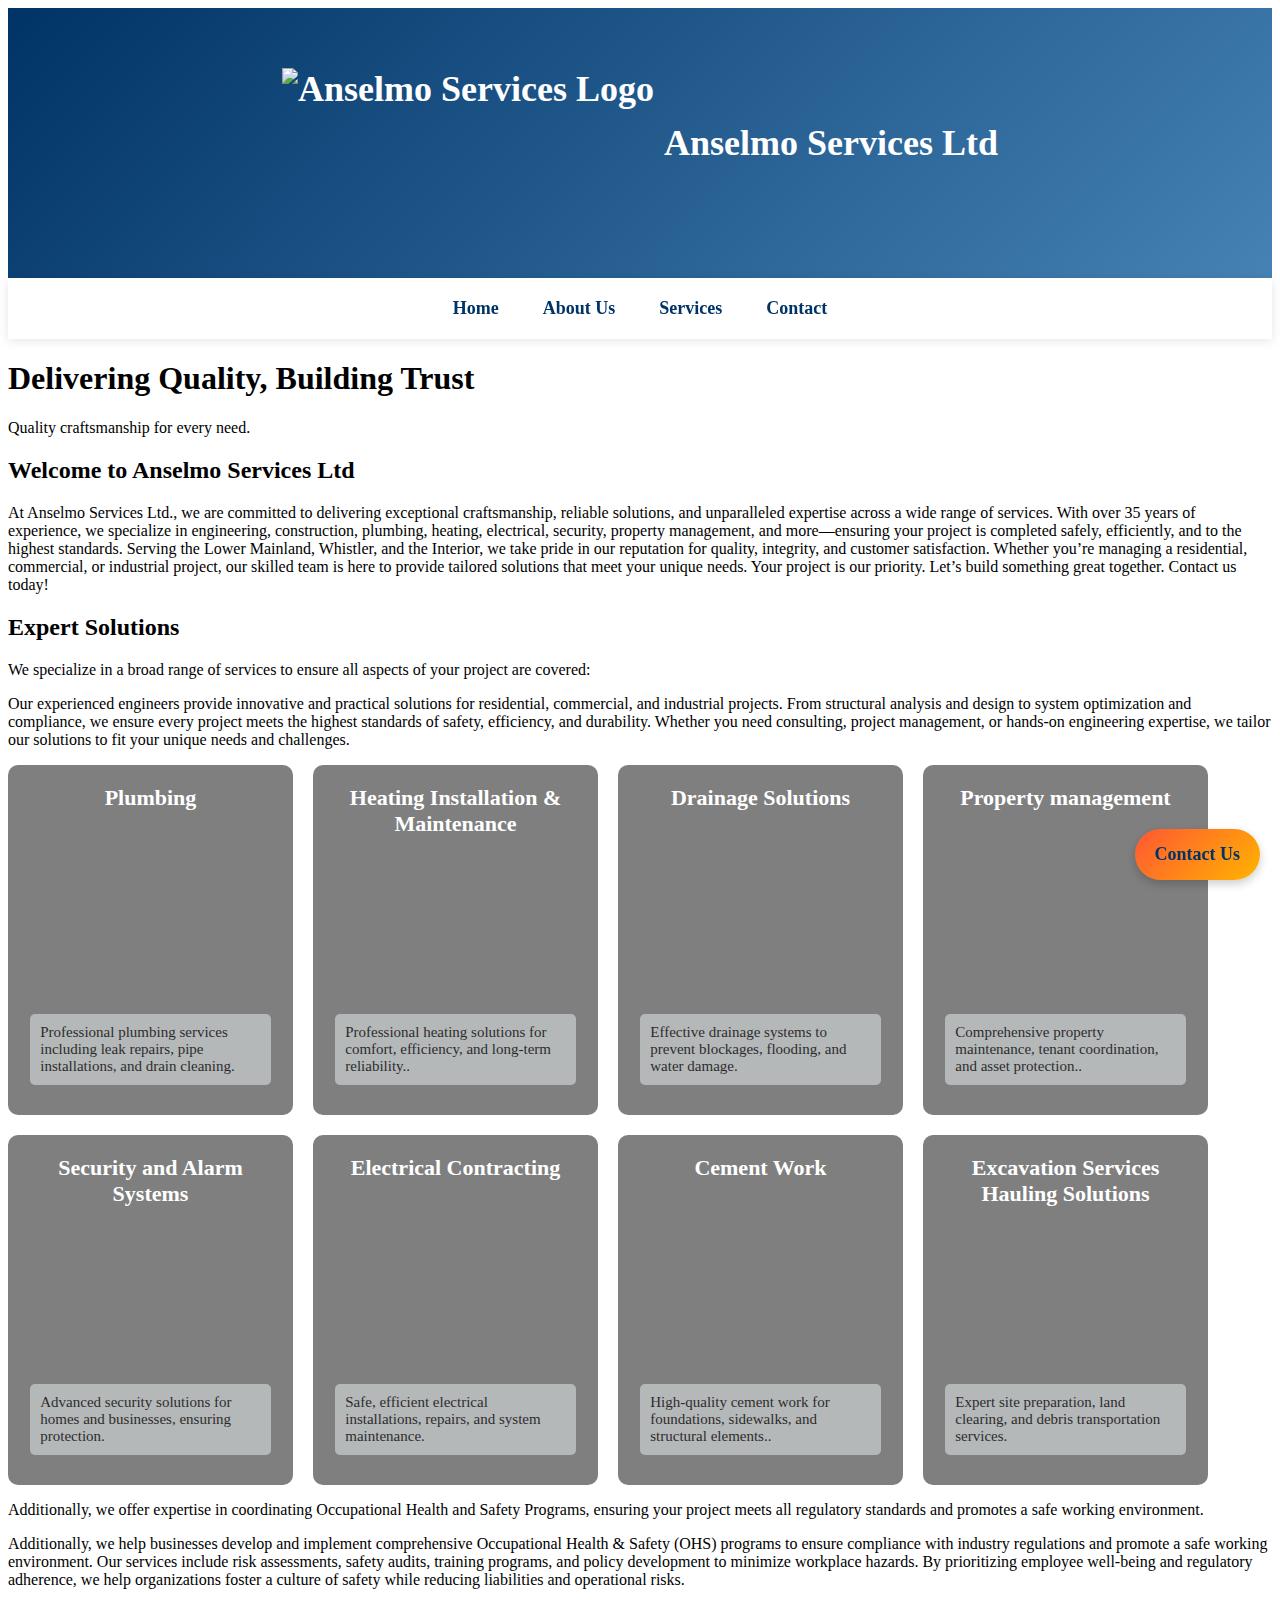
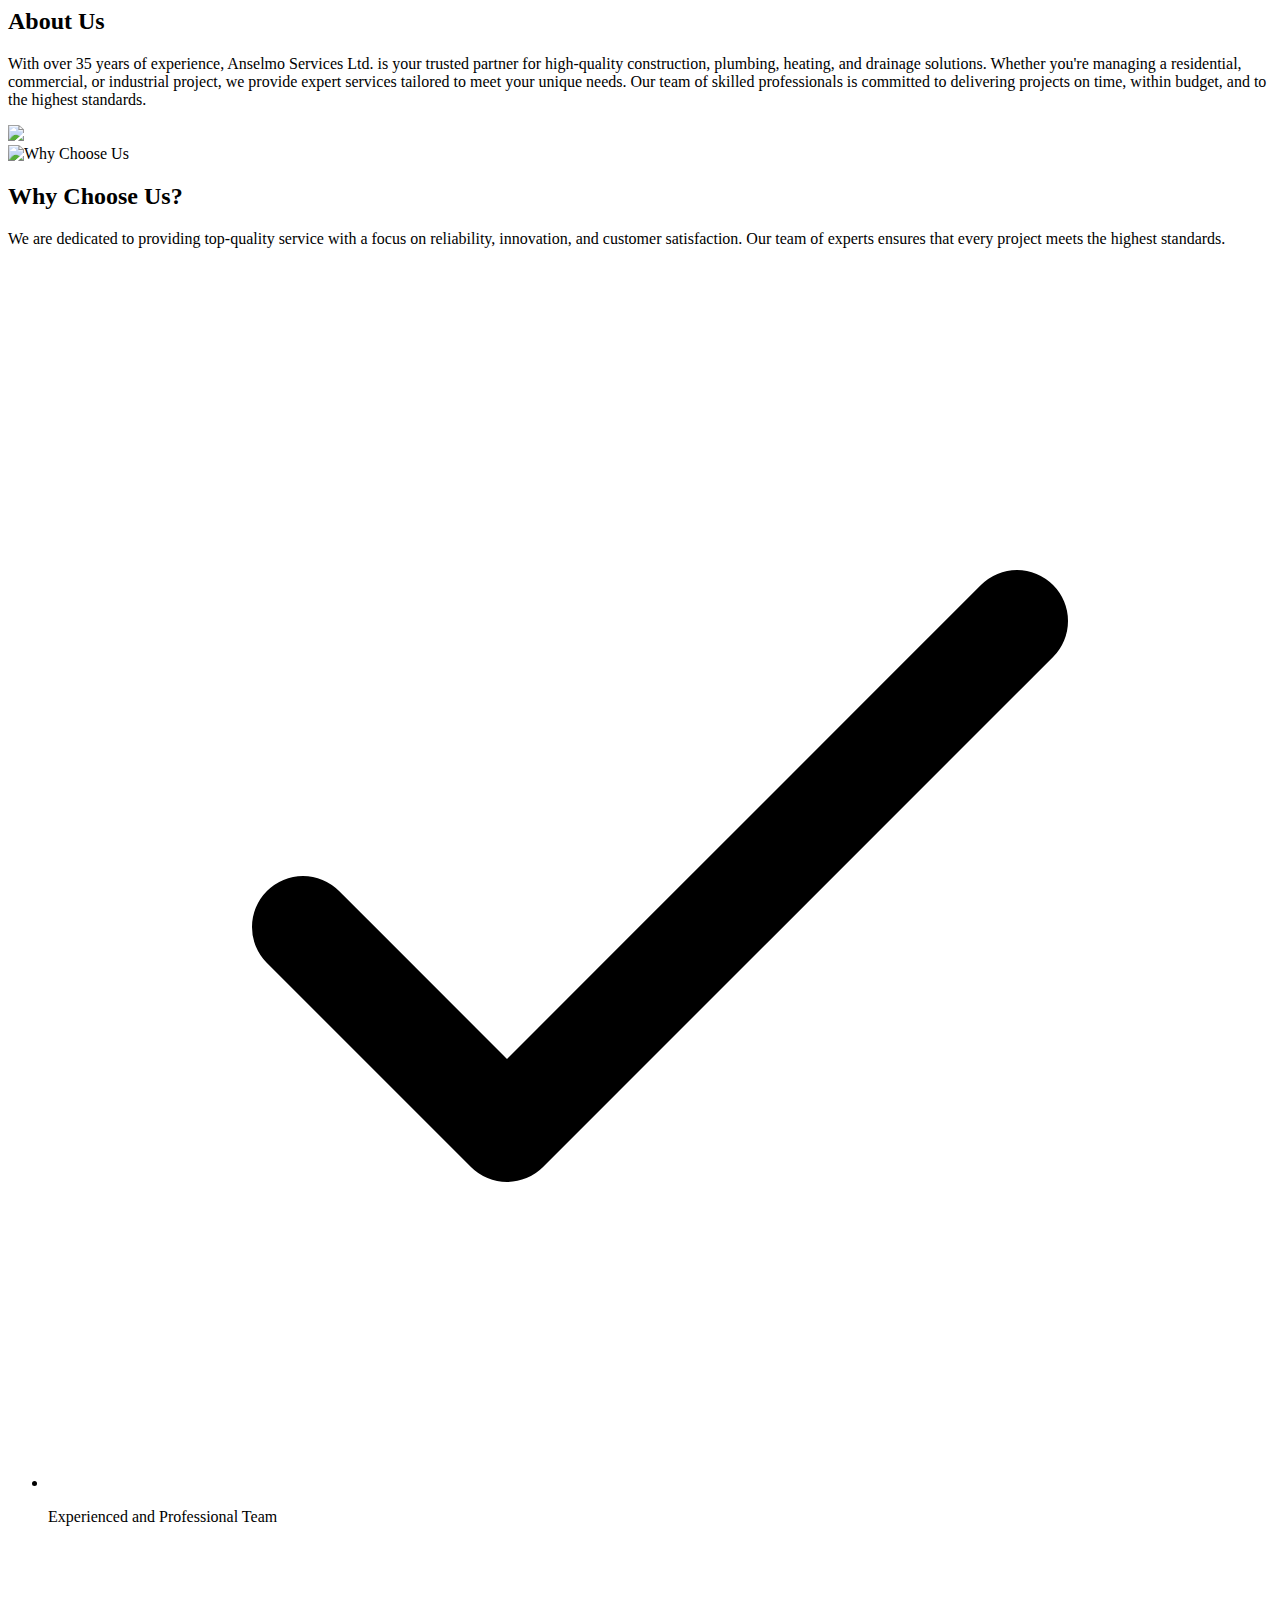
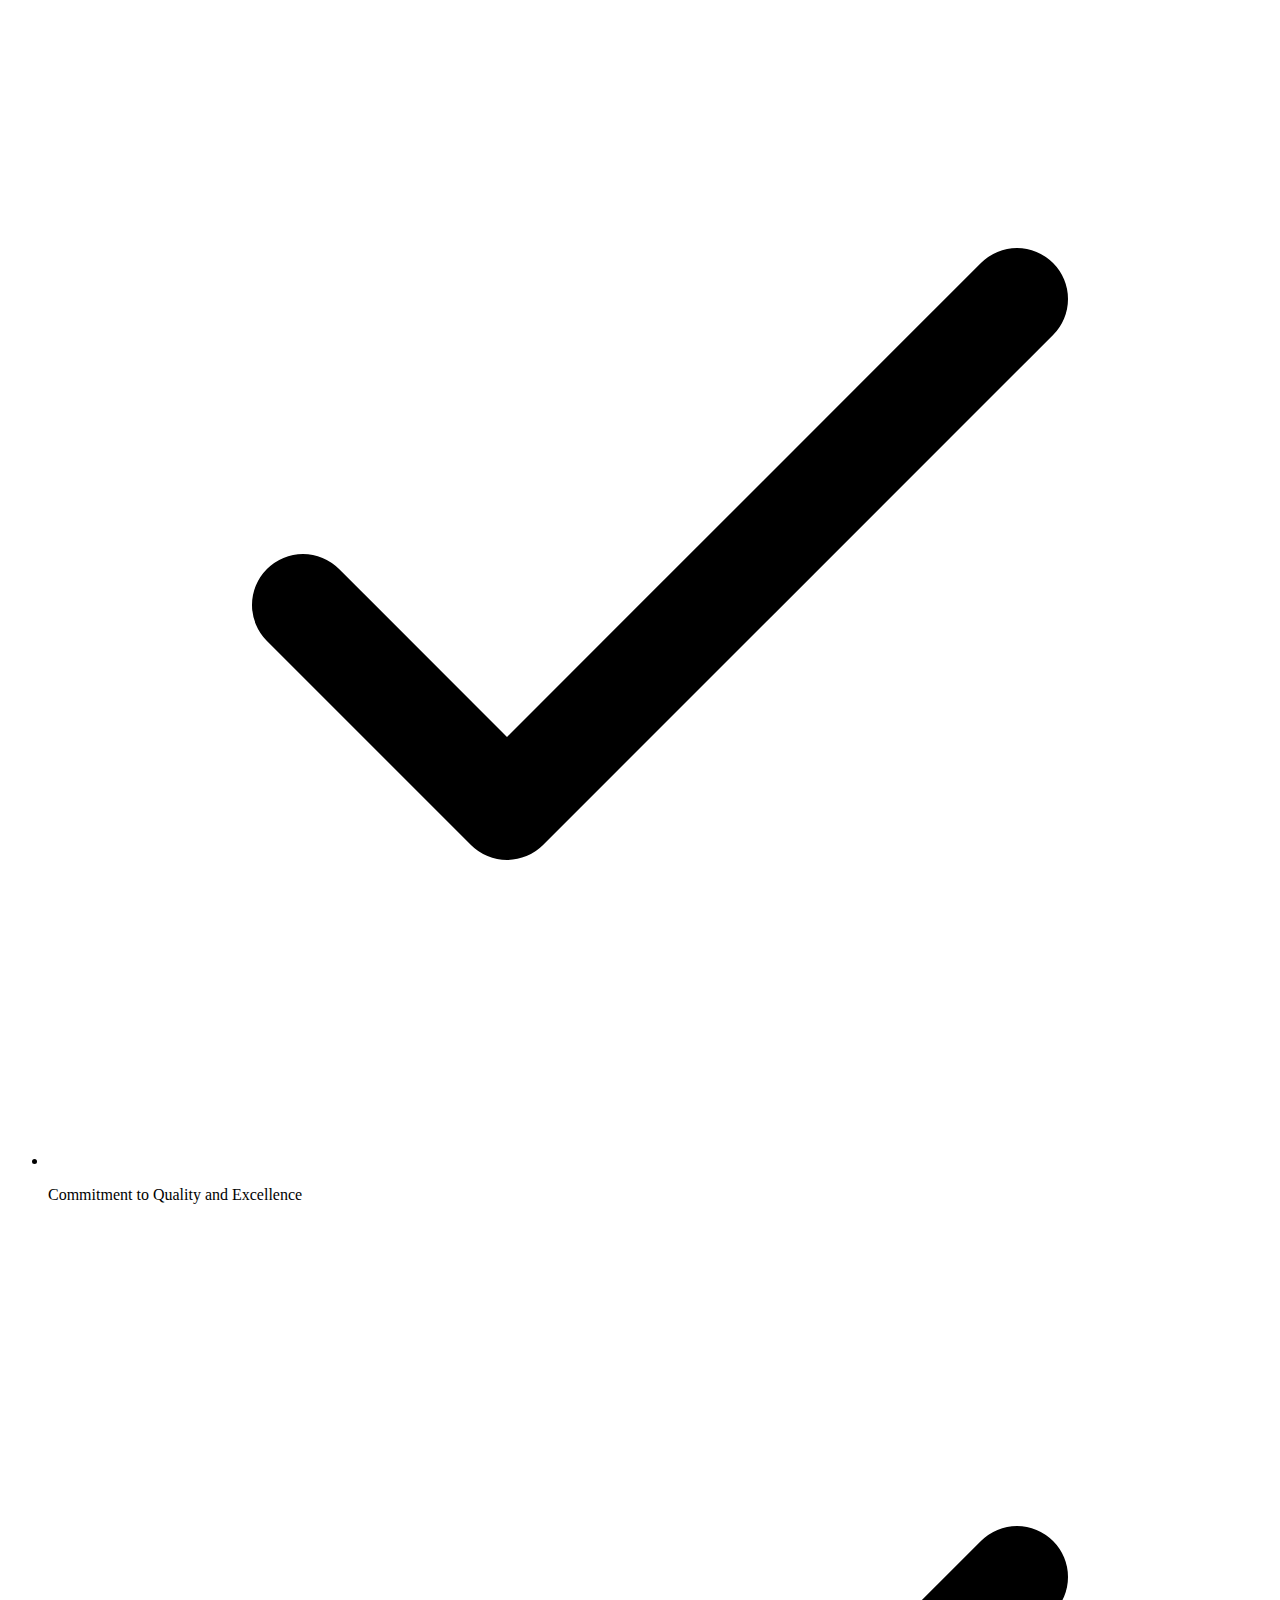
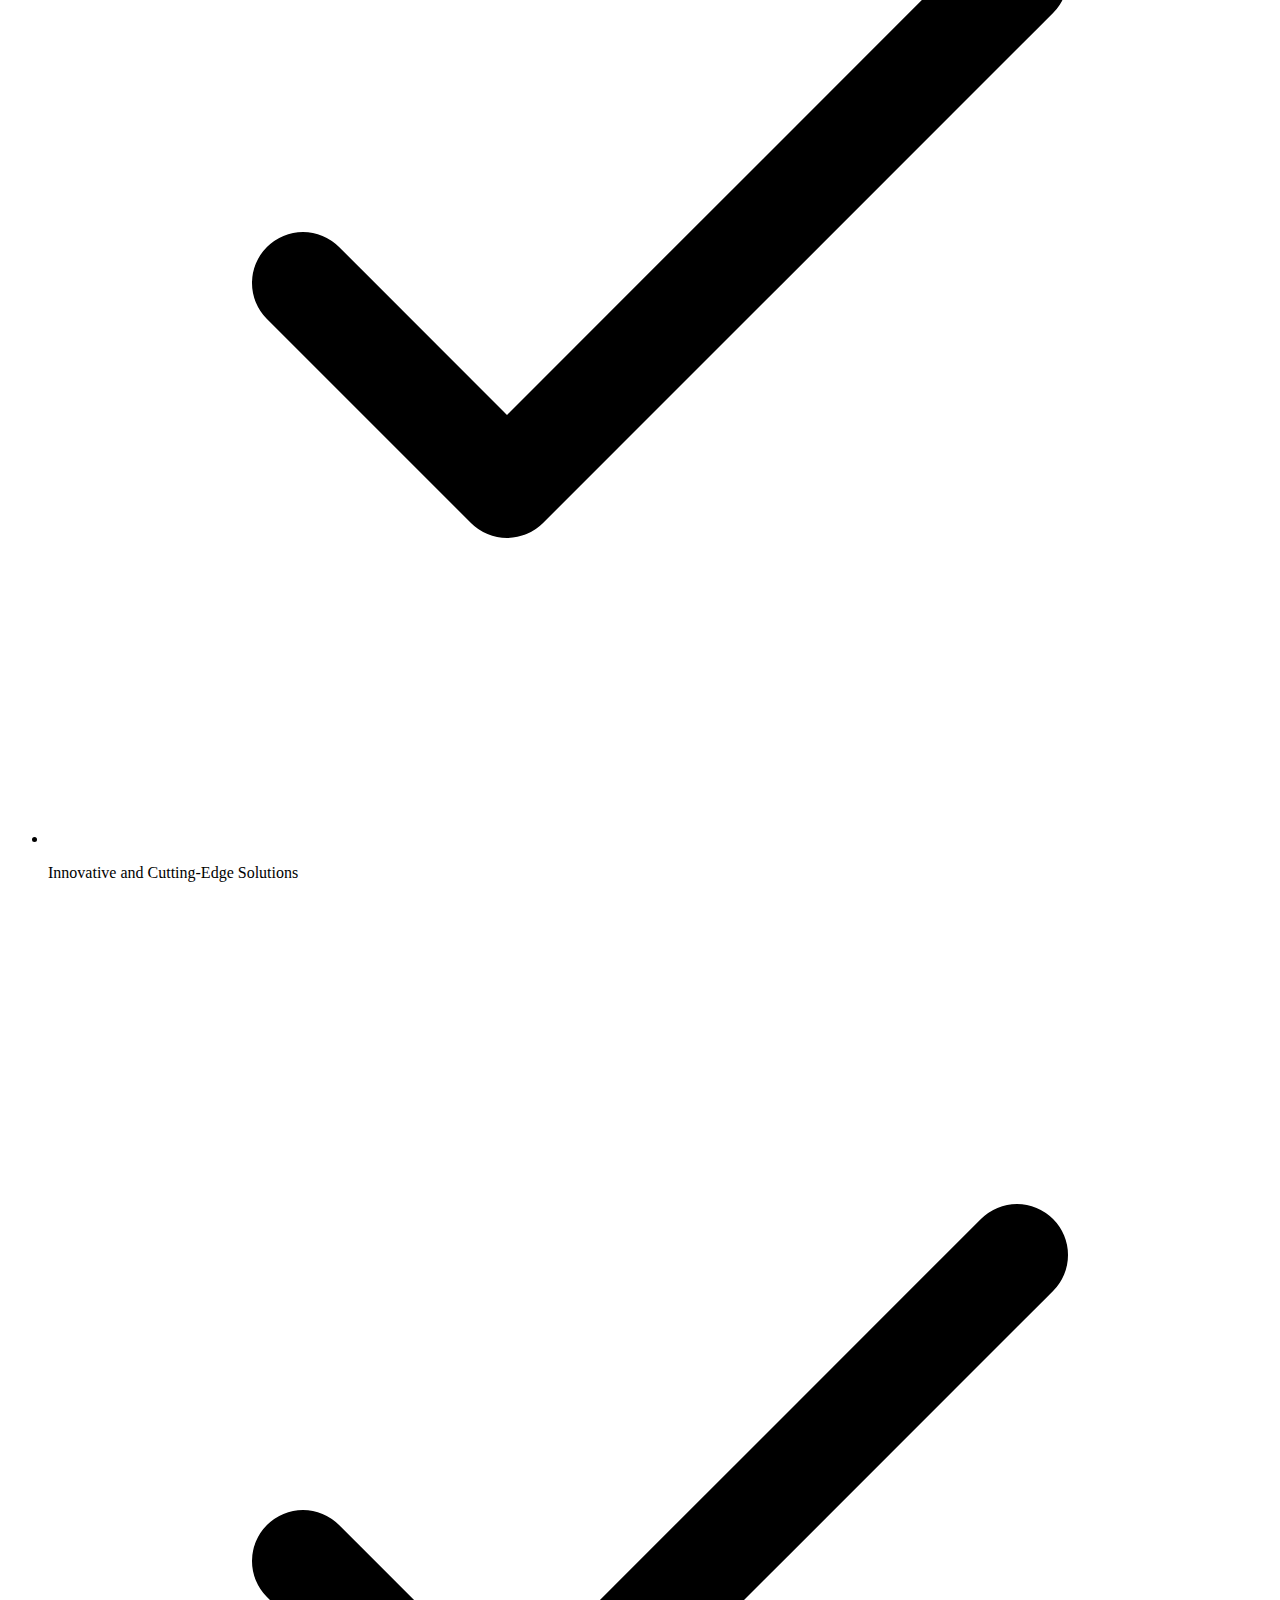
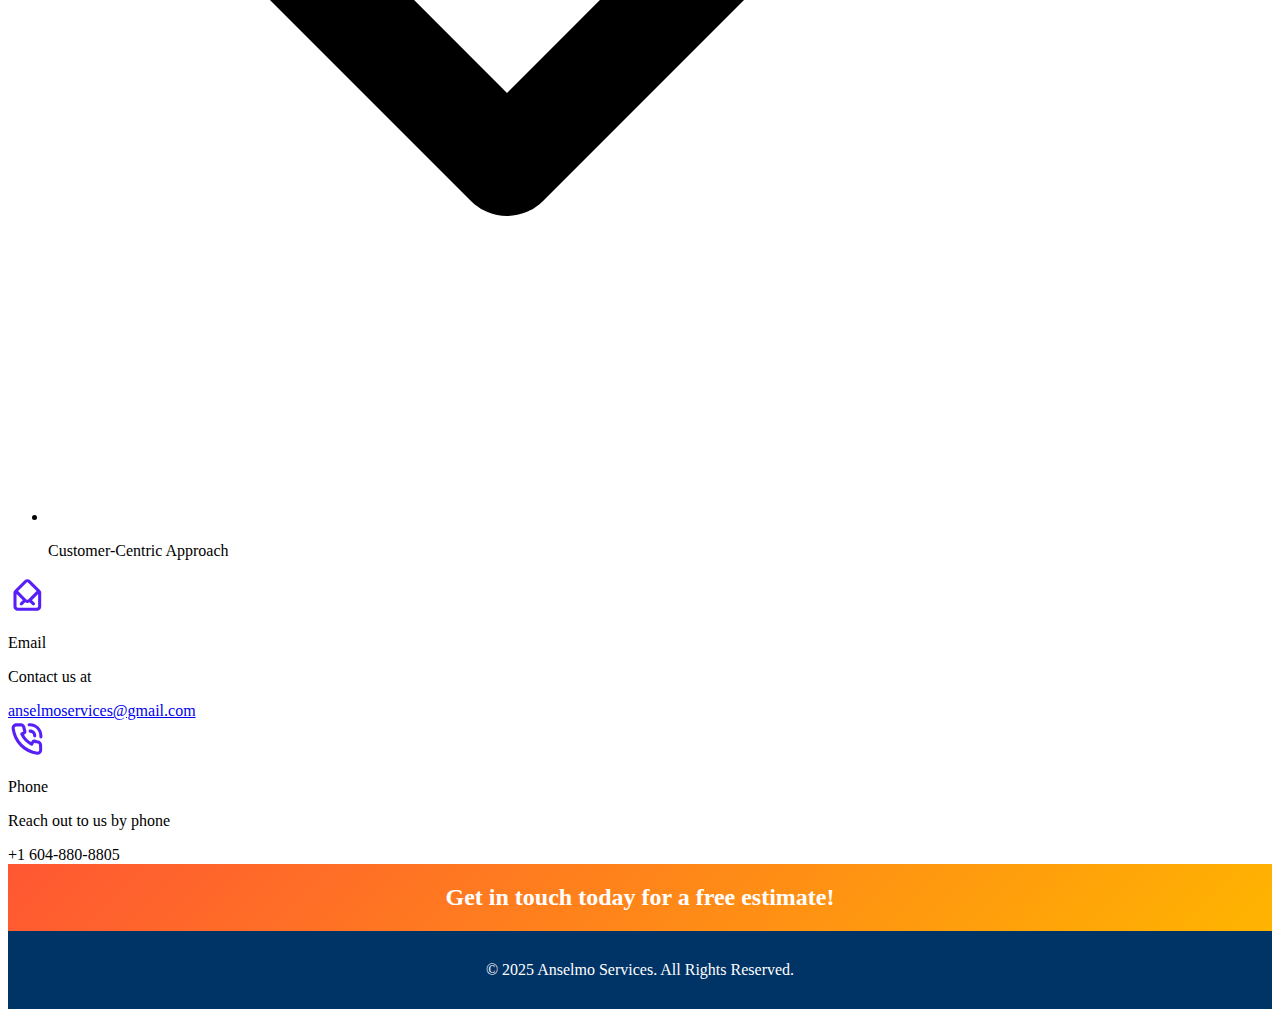
==== commit 90e34152: "Add files via upload" ====
--- a/index.html
+++ b/index.html
@@ -13,8 +13,8 @@
 </head>
 <body class="font-roboto" >
     <header>
-        <img  src="/Users/raduionescu/WebDev/AselmoServices/Code/Anselmo_Services_Ltd-removebg-preview.png" alt="Anselmo Services Logo">
-        <span>Anselmo Services</span>
+        <img  src="https://github.com/Astechs-web/ASdraft.github.io/blob/main/Anselmo_Services_Ltd-removebg-preview.png?raw=true" alt="Anselmo Services Logo">
+        <span>Anselmo Services Ltd</span>
     </header>
     
     <div class="hamburger" id="hamburger" onclick="toggleMenu()">
--- a/style.css
+++ b/style.css
@@ -73,7 +73,7 @@
 
 /* Hero Section */
 .hero {
-    background: url('/Users/raduionescu/WebDev/AselmoServices/Code/lio.jpg') no-repeat center center/cover;
+    background-image: url('https://images.unsplash.com/photo-1612372992697-81c95501d0d1?q=80&w=2970&auto=format&fit=crop&ixlib=rb-4.0.3&ixid=M3wxMjA3fDB8MHxwaG90by1wYWdlfHx8fGVufDB8fHx8fA%3D%3D') no-repeat center center/cover;
     background-size: cover;
     background-position: center;
 }
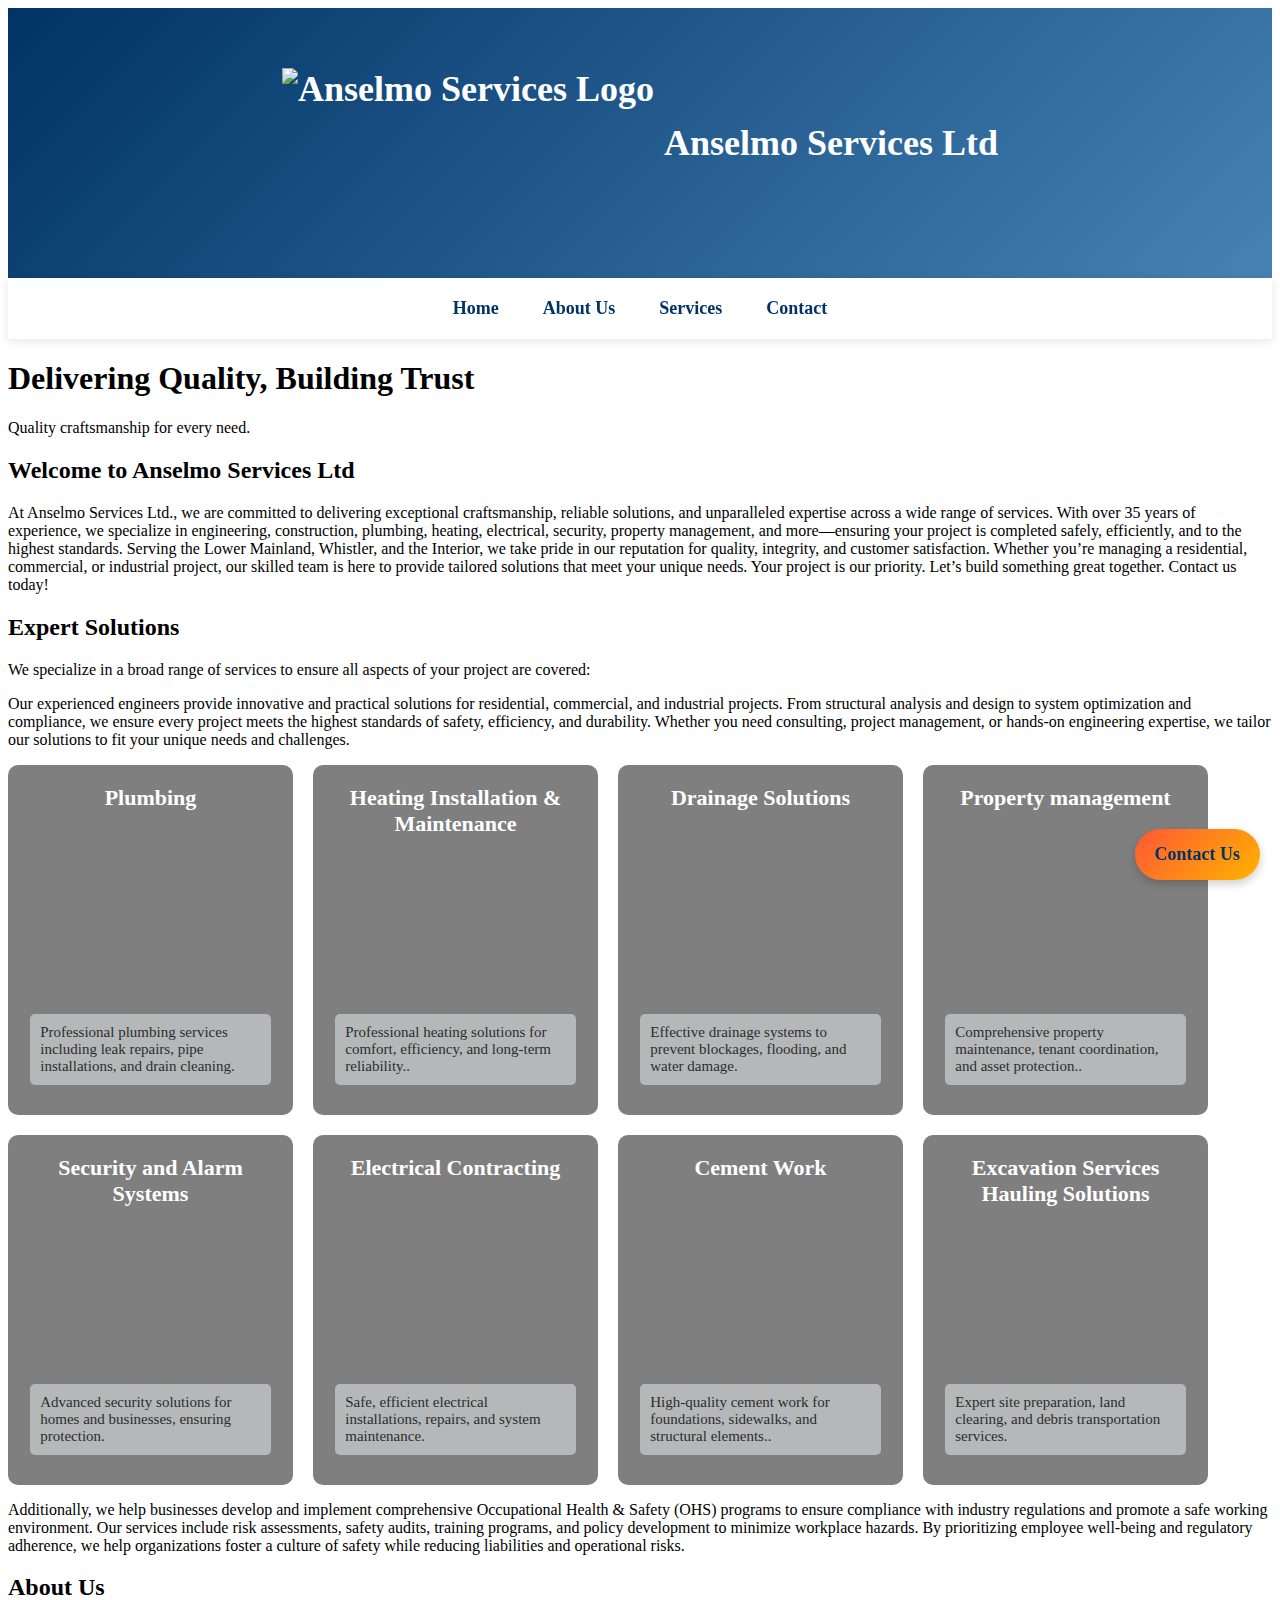
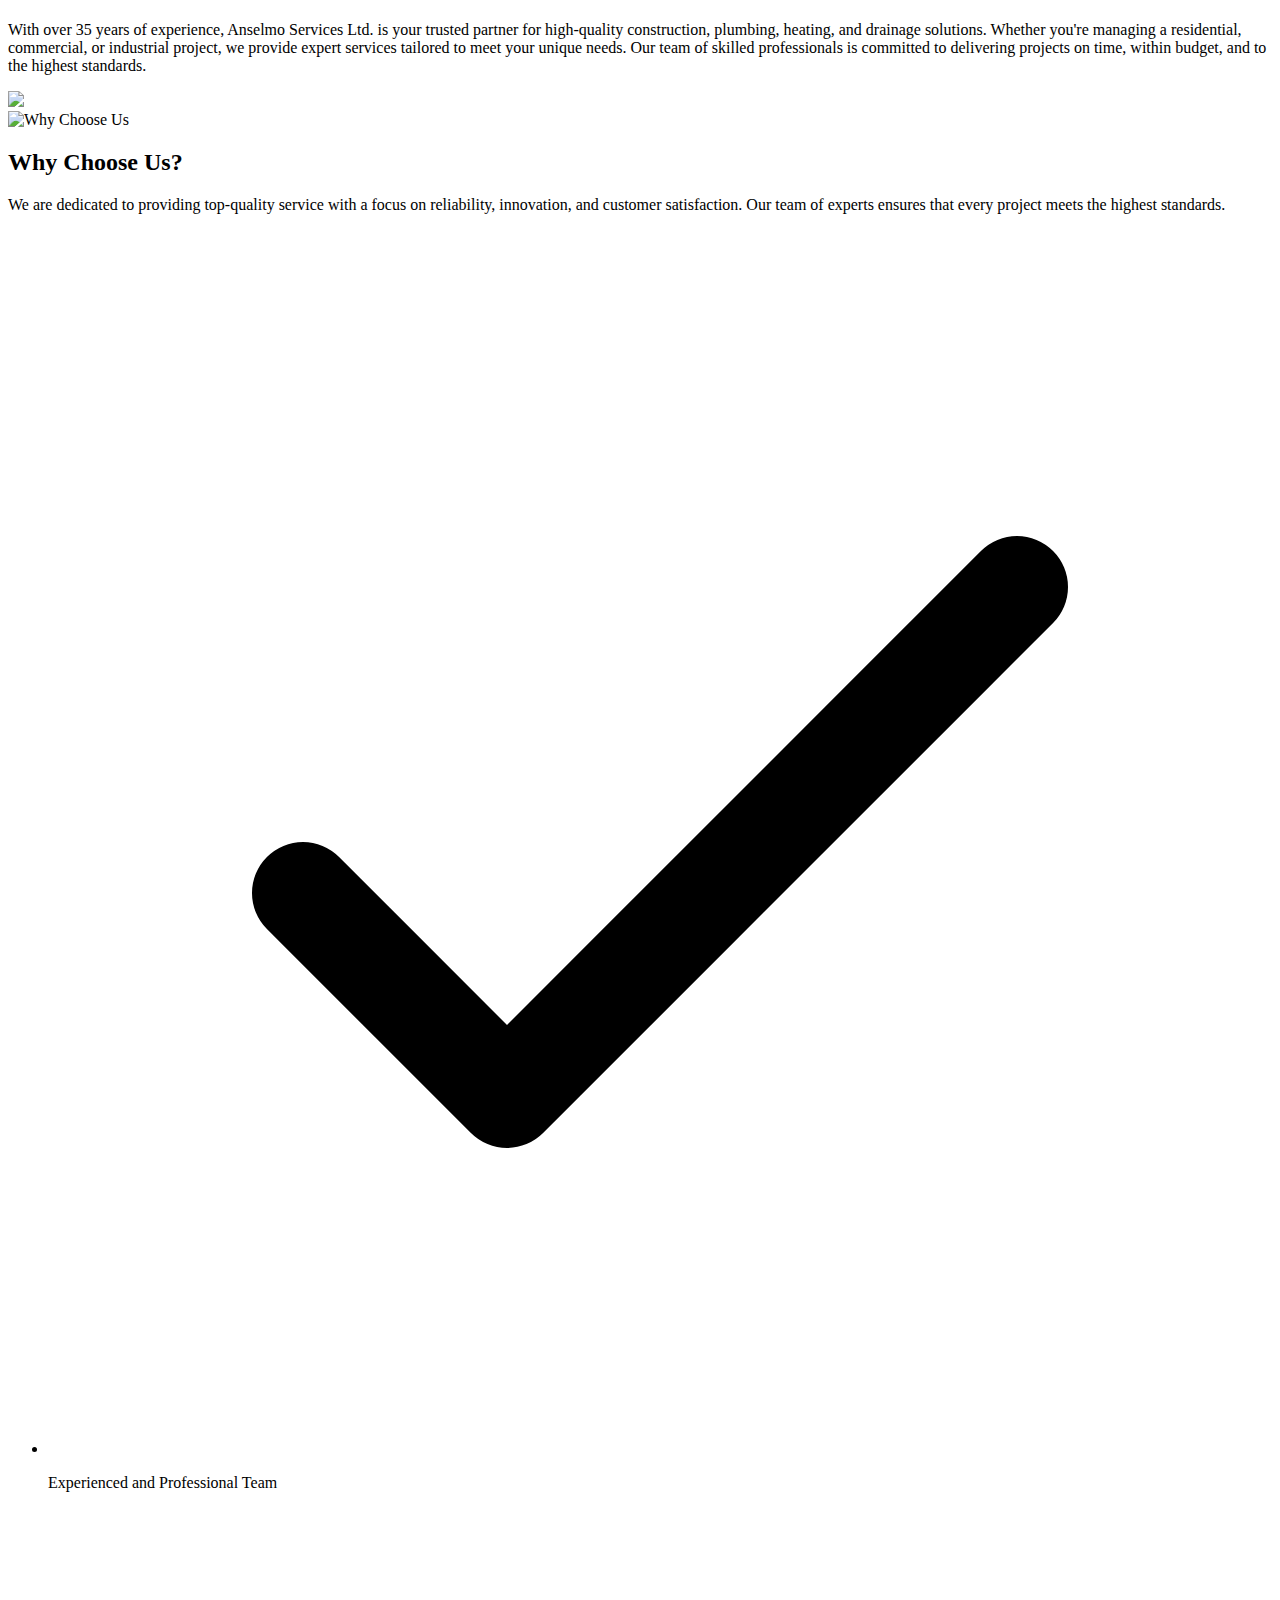
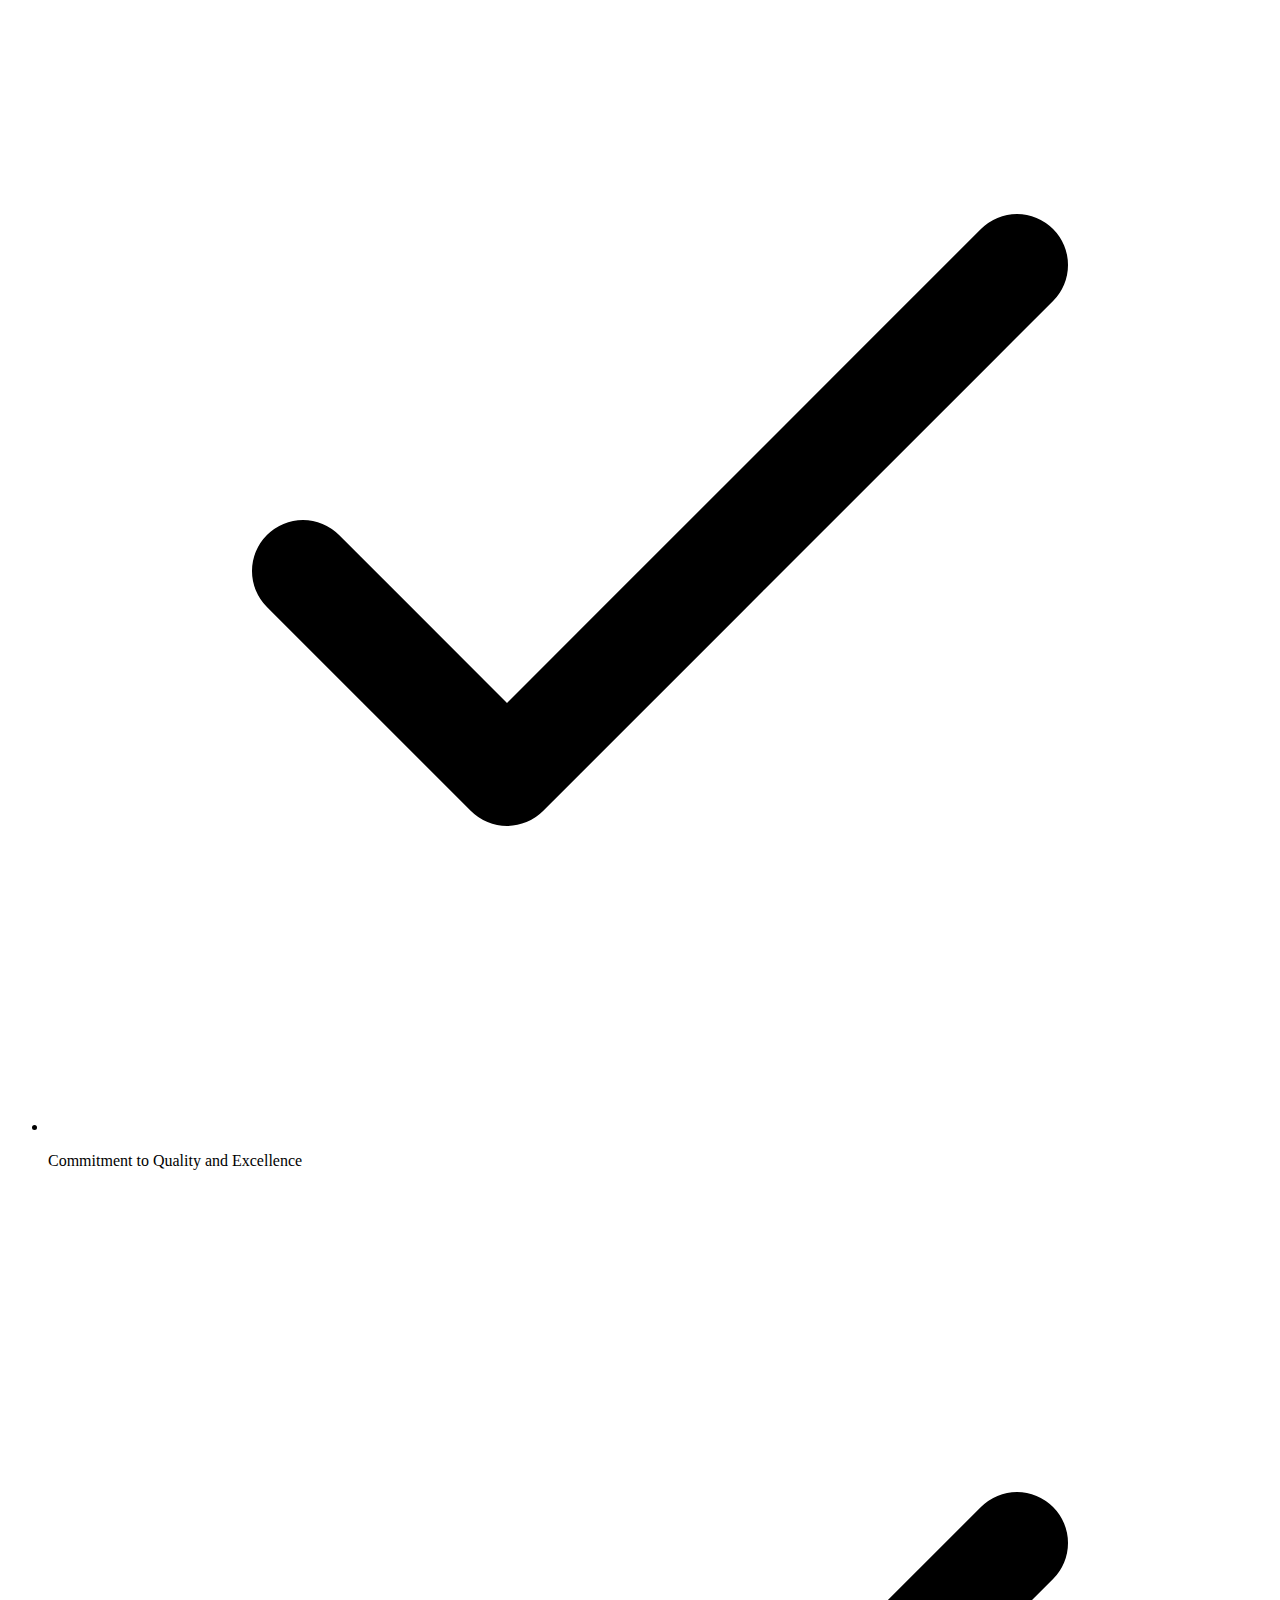
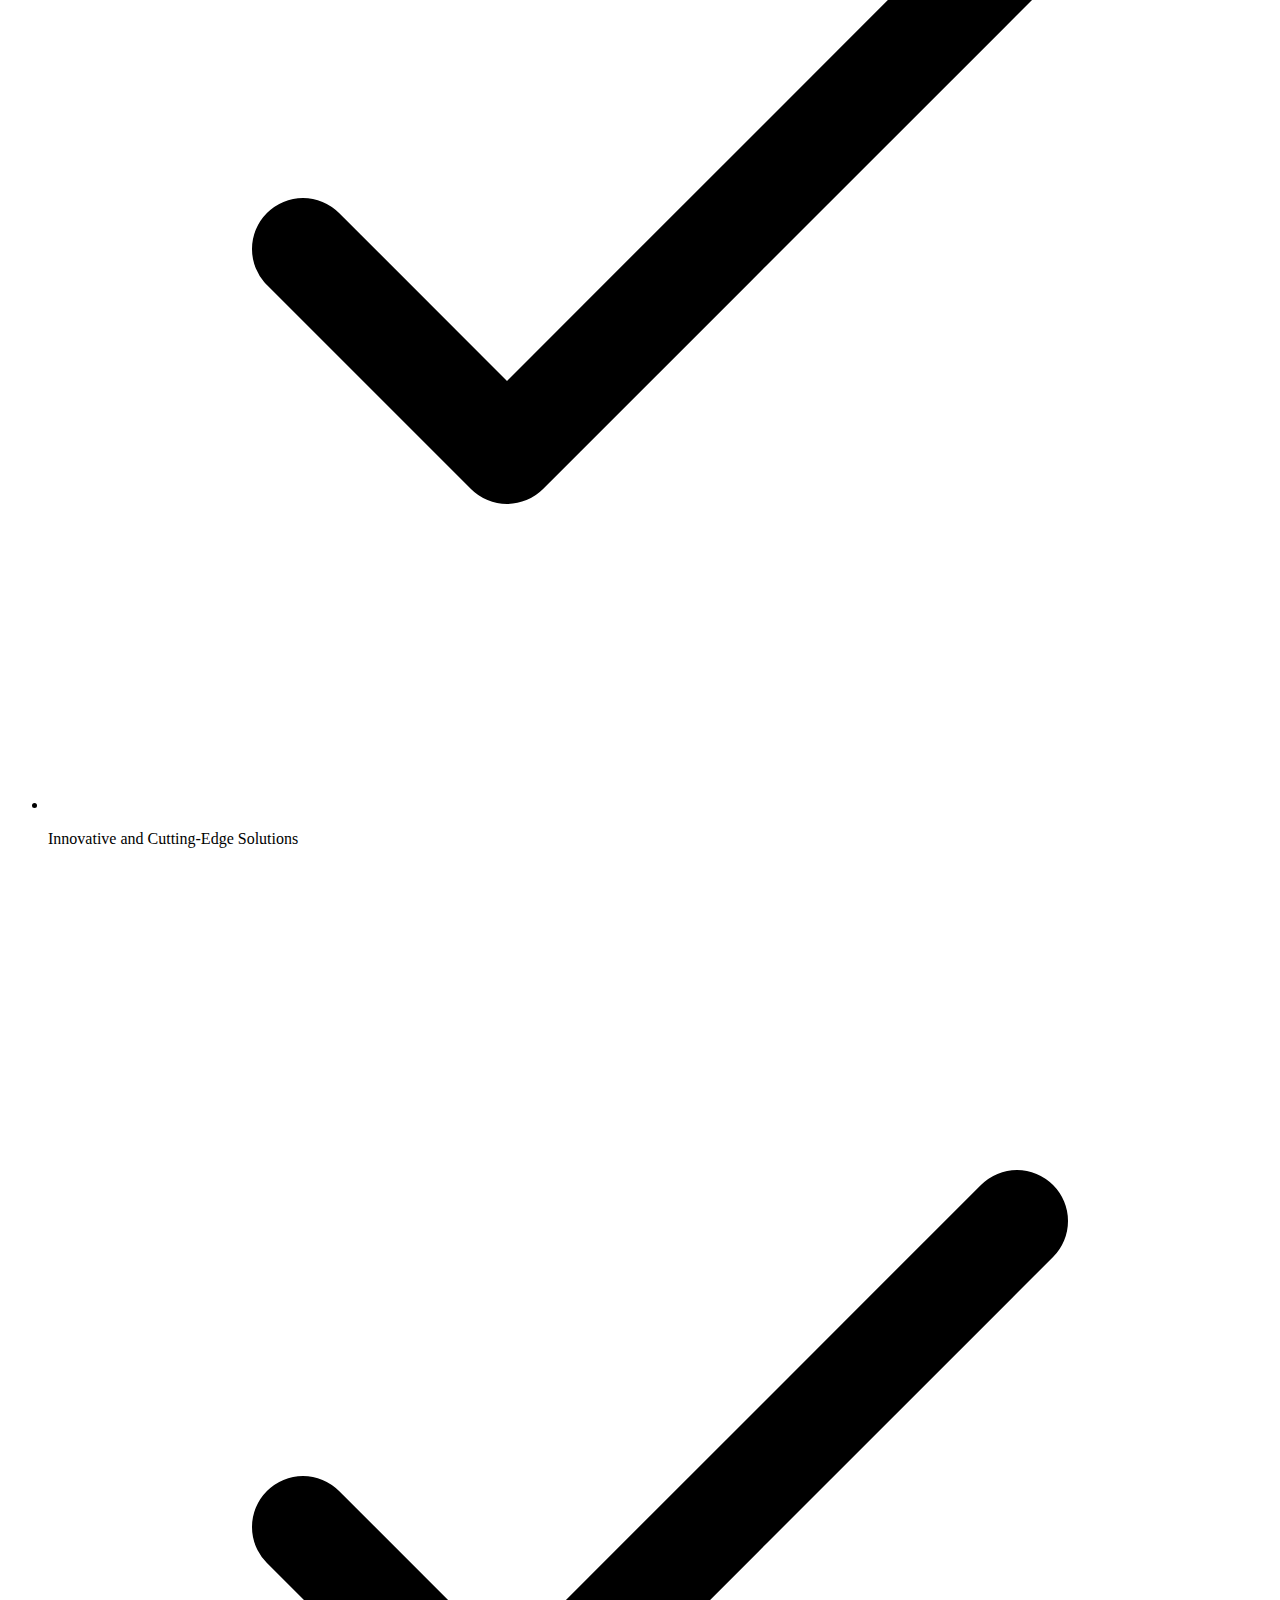
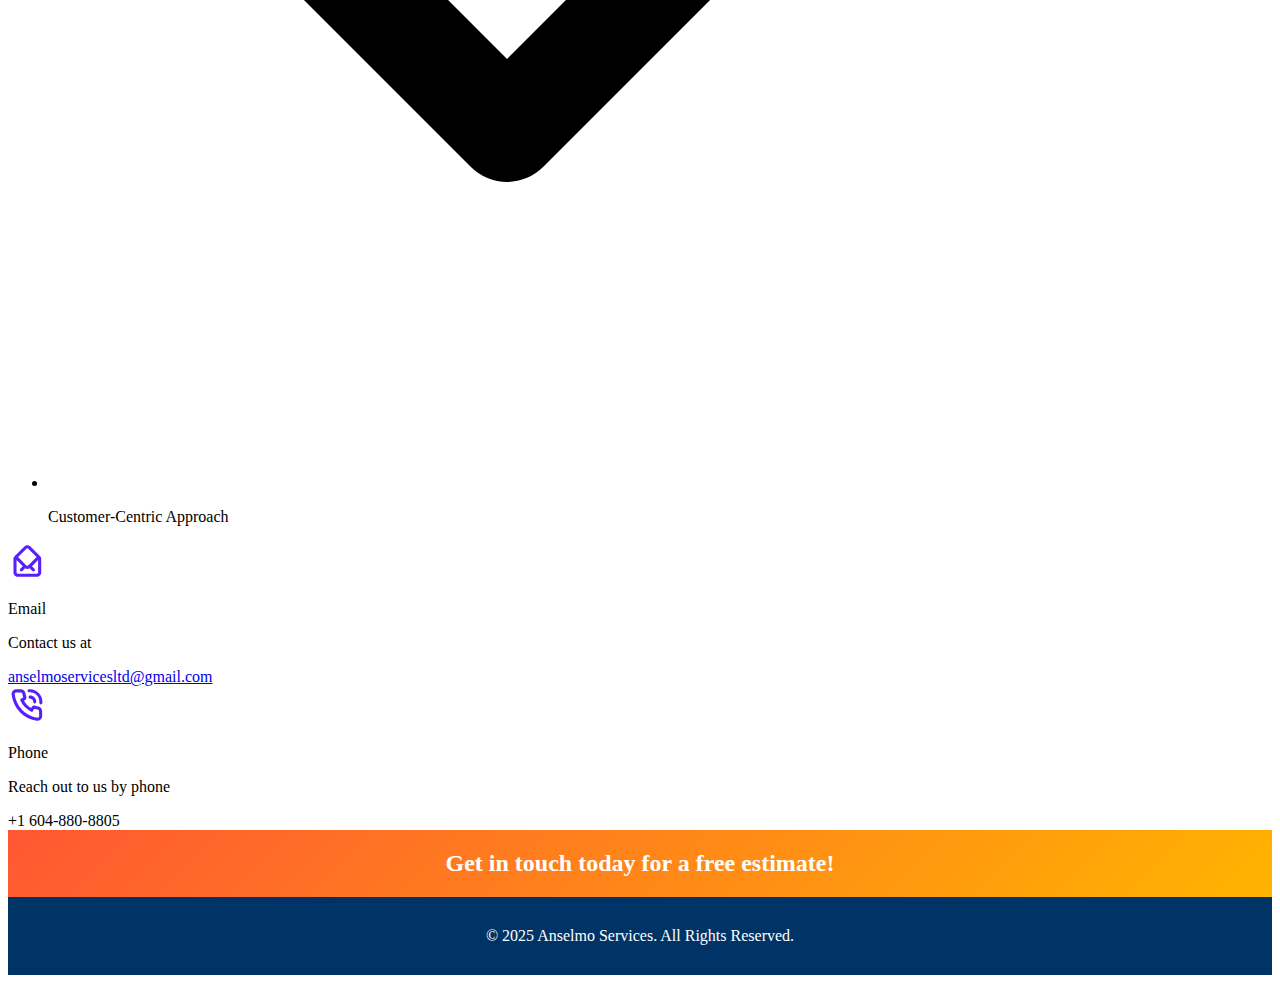
==== commit bf0a4bb7: "Add files via upload" ====
--- a/index.html
+++ b/index.html
@@ -14,7 +14,7 @@
 <body class="font-roboto" >
     <header>
         <img  src="https://github.com/Astechs-web/ASdraft.github.io/blob/main/Anselmo_Services_Ltd-removebg-preview.png?raw=true" alt="Anselmo Services Logo">
-        <span>Anselmo Services Ltd</span>
+        <span class="text-8xl font-extrabold mb-1">Anselmo Services Ltd</span>
     </header>
     
     <div class="hamburger" id="hamburger" onclick="toggleMenu()">
@@ -68,11 +68,11 @@
                     <span>Heating Installation & Maintenance</span>
                     <p class="text-lg text-gray-600 mb-6 leading-relaxed">Professional heating solutions for comfort, efficiency, and long-term reliability..</p>
                 </div>
-                <div class="card" style="background-image: url('/Users/raduionescu/WebDev/AselmoServices/Code/draineg soltio.webp');">
+                <div class="card" style="background-image: url(' https://raw.githubusercontent.com/Astechs-web/ASdraft.github.io/refs/heads/main/draineg%20soltio.webp');">
                     <span> Drainage Solutions</span>
                     <p class="text-lg text-gray-600 mb-6 leading-relaxed">Effective drainage systems to prevent blockages, flooding, and water damage.</p>
                 </div>
-                <div class="card" style="background-image: url('/Users/raduionescu/WebDev/AselmoServices/Code/property managemt .webp');">
+                <div class="card" style="background-image: url('https://raw.githubusercontent.com/Astechs-web/ASdraft.github.io/refs/heads/main/property%20managemt%20.webp');">
                     <span>Property management</span>
                     <p class="text-lg text-gray-600 mb-6 leading-relaxed">Comprehensive property maintenance, tenant coordination, and asset protection..</p>
                 </div>
@@ -84,17 +84,17 @@
                     <span>Electrical Contracting </span>
                     <p class="text-lg text-gray-600 mb-6 leading-relaxed">Safe, efficient electrical installations, repairs, and system maintenance.</p>
                 </div>
-                <div class="card" style="background-image: url('/Users/raduionescu/WebDev/AselmoServices/Code/cement work.webp');">
+                <div class="card" style="background-image: url('https://raw.githubusercontent.com/Astechs-web/ASdraft.github.io/refs/heads/main/cement%20work.webp');">
                     <span>Cement Work</span>
                     <p class="text-lg text-gray-600 mb-6 leading-relaxed">High-quality cement work for foundations, sidewalks, and structural elements..</p>
                 </div>
-                <div class="card" style="background-image: url('/Users/raduionescu/WebDev/AselmoServices/Code/smallexcavating .webp');">
+                <div class="card mb-6" style="background-image: url('https://raw.githubusercontent.com/Astechs-web/ASdraft.github.io/refs/heads/main/smallexcavating%20.webp');">
                     <span>Excavation Services Hauling Solutions </span>
                 <p class="text-lg text-gray-600 mb-6 leading-relaxed">Expert site preparation, land clearing, and debris transportation services.</p>
                 </div>
             </div>
-            <p class="text-lg text-gray-600 mb-6 leading-relaxed">Additionally, we offer expertise in coordinating Occupational Health and Safety Programs, ensuring your project meets all regulatory standards and promotes a safe working environment.</p>
-            <p class="text-lg text-gray-600 mb-6 leading-relaxed">Additionally, we help businesses develop and implement comprehensive Occupational Health & Safety (OHS) programs to ensure compliance with industry regulations and promote a safe working environment. Our services include risk assessments, safety audits, training programs, and policy development to minimize workplace hazards. By prioritizing employee well-being and regulatory adherence, we help organizations foster a culture of safety while reducing liabilities and operational risks.</p>
+            <!--<p class="text-lg text-gray-600 mb-6 leading-relaxed">Additionally, we offer expertise in coordinating Occupational Health and Safety Programs, ensuring your project meets all regulatory standards and promotes a safe working environment.</p>-->
+            <p class="text-lg text-gray-600 mb-4 leading-relaxed">Additionally, we help businesses develop and implement comprehensive Occupational Health & Safety (OHS) programs to ensure compliance with industry regulations and promote a safe working environment. Our services include risk assessments, safety audits, training programs, and policy development to minimize workplace hazards. By prioritizing employee well-being and regulatory adherence, we help organizations foster a culture of safety while reducing liabilities and operational risks.</p>
         </div>
         </section>
     
@@ -106,7 +106,7 @@
                 <p class="text-lg text-gray-600 mb-4 leading-relaxed">With over 35 years of experience, Anselmo Services Ltd. is your trusted partner for high-quality construction, plumbing, heating, and drainage solutions. Whether you're managing a residential, commercial, or industrial project, we provide expert services tailored to meet your unique needs. Our team of skilled professionals is committed to delivering projects on time, within budget, and to the highest standards.</p> 
             </div>
             <div class="md:w-1/2 p-4">
-                <img src="/Users/raduionescu/WebDev/AselmoServices/Code/Ourteam.jpg" class="w-auto h-auto rounded shadow">
+                <img src="https://raw.githubusercontent.com/Astechs-web/ASdraft.github.io/refs/heads/main/ourteam.avif" class="w-auto h-auto rounded shadow">
                 </div>
     </section>
 
@@ -122,8 +122,8 @@
         <div class=" grid grid-cols-1 md:grid-cols-2 gap-12 items-center">
             <!-- Left: Image -->
             <div class="relative">
-                <img src="/Users/raduionescu/WebDev/AselmoServices/Code/property managemt .webp" alt="Why Choose Us" class="rounded-xl shadow-xl w-full">
-                <div class="absolute inset-0 bg-opacity-10 rounded-xl"></div>
+                <img src="https://images.unsplash.com/photo-1599679033152-4a64935eb332?q=80&w=3028&auto=format&fit=crop&ixlib=rb-4.0.3&ixid=M3wxMjA3fDB8MHxwaG90by1wYWdlfHx8fGVufDB8fHx8fA%3D%3D" alt="Why Choose Us" class="rounded-xl shadow-xl w-full">
+                <div class="rounded"></div>
             </div>
             
             <!-- Right: Content -->
@@ -183,7 +183,7 @@
                             </span>
                             <p class="text-2xl font-extrabold text-dark-grey-900">Email</p>
                             <p class="text-base leading-7 text-dark-grey-600">Contact us at</p>
-                            <a class="text-lg font-bold text-blue-600" href = "mailto: anselmoservices@gmail.com">anselmoservices@gmail.com</a>
+                            <a class="text-lg font-bold text-blue-600" href = "mailto: anselmoservices@gmail.com">anselmoservicesltd@gmail.com</a>
                             </div>
                             <div class="flex flex-col items-center gap-3 px-8 py-10 bg-white rounded-3xl shadow-main">
                             <span>
--- a/style.css
+++ b/style.css
@@ -73,7 +73,7 @@
 
 /* Hero Section */
 .hero {
-    background-image: url('https://images.unsplash.com/photo-1612372992697-81c95501d0d1?q=80&w=2970&auto=format&fit=crop&ixlib=rb-4.0.3&ixid=M3wxMjA3fDB8MHxwaG90by1wYWdlfHx8fGVufDB8fHx8fA%3D%3D') no-repeat center center/cover;
+    background: url('https://github.com/Astechs-web/ASdraft.github.io/blob/main/lio.jpg?raw=true');
     background-size: cover;
     background-position: center;
 }
